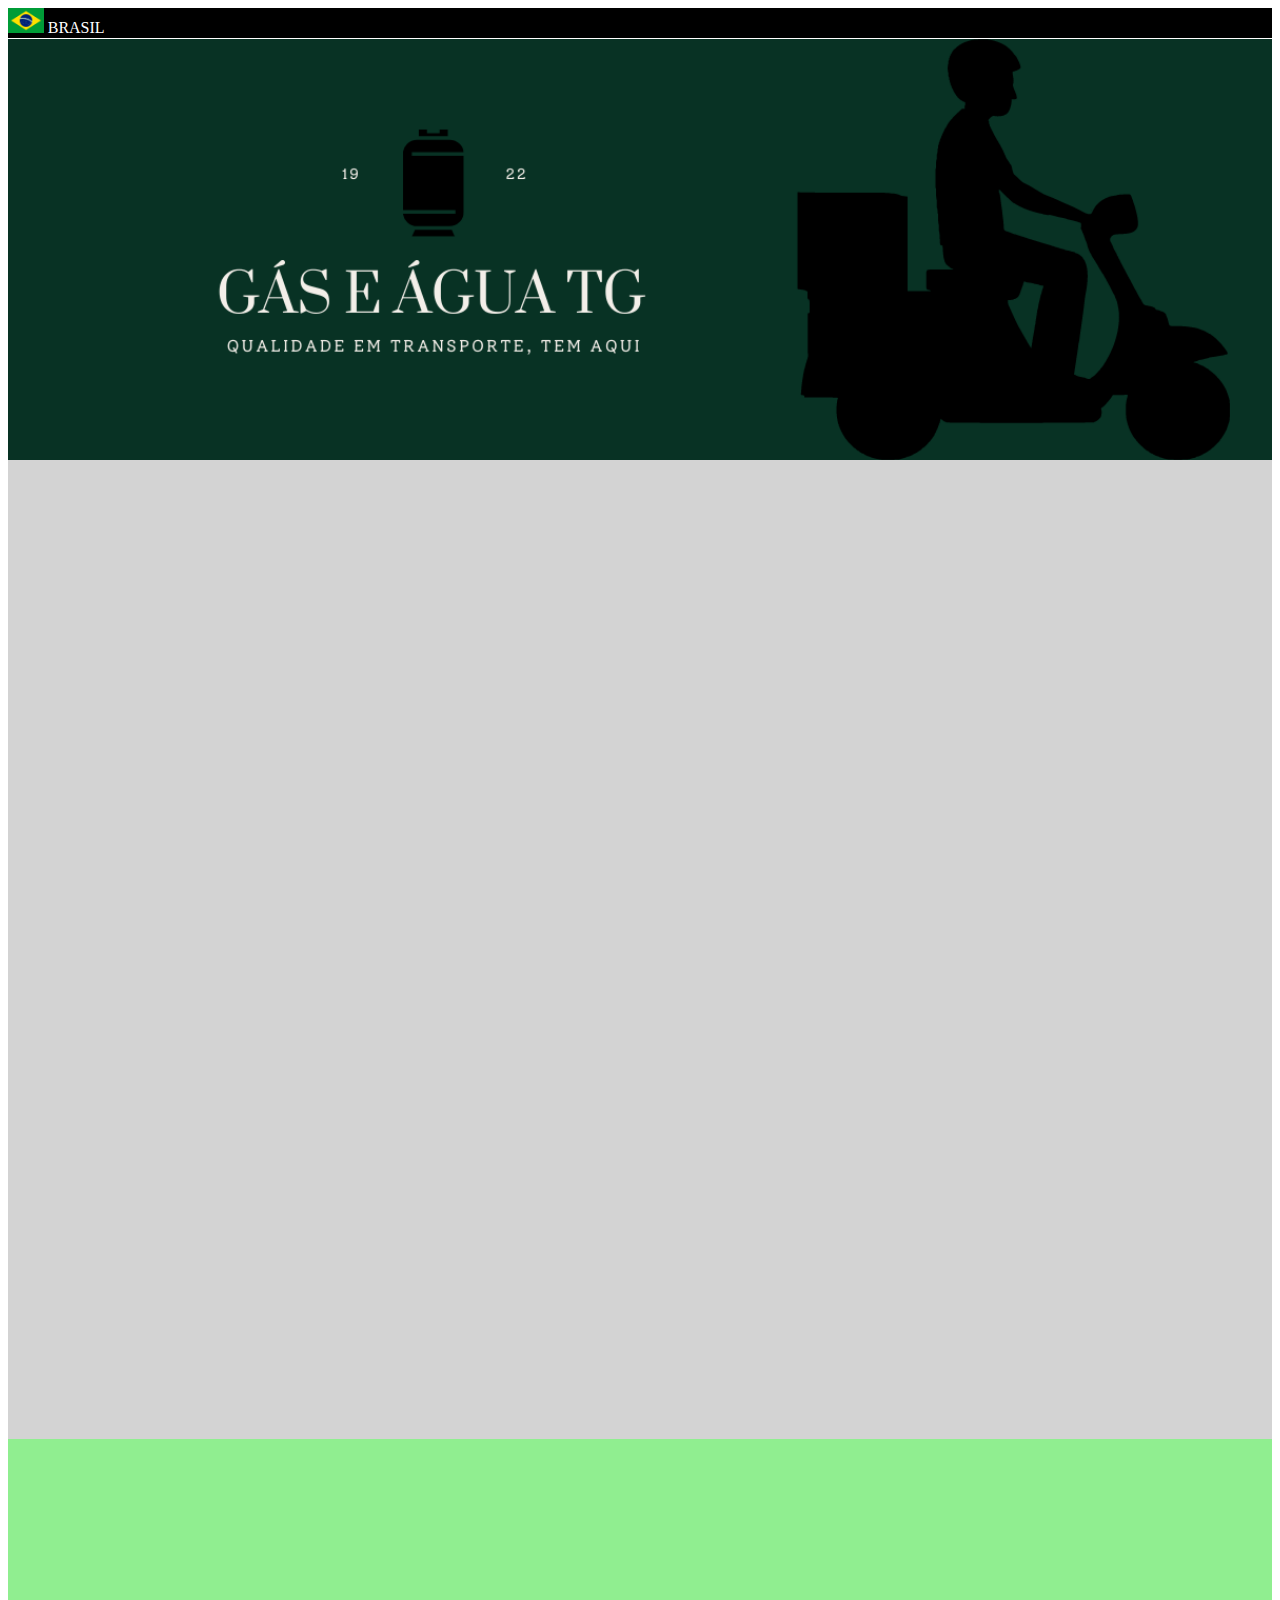
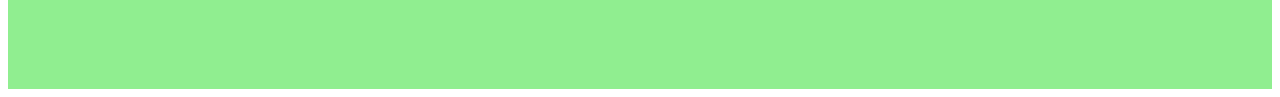
==== index.html @ 449c4cdb "Terceira versão do site" ====
<!DOCTYPE html>
<html lang="pt-br">
<head>
    <meta charset="UTF-8">
    <meta http-equiv="X-UA-Compatible" content="IE=edge">
    <meta name="viewport" content="width=device-width, initial-scale=1.0">
    <link rel="stylesheet" href="estilo.css">
    <link href="https://cdn.jsdelivr.net/npm/bootstrap@5.1.3/dist/css/bootstrap.min.css" rel="stylesheet" integrity="sha384-1BmE4kWBq78iYhFldvKuhfTAU6auU8tT94WrHftjDbrCEXSU1oBoqyl2QvZ6jIW3" crossorigin="anonymous">
    <title>Gás e Água TG</title>
</head>
<body>
    <!--nav-->
    <nav>
        <div class="container">
            <div class="row border text-center">
                <div class="col border">
                    <img class="bandeira-brasil" src="brasil.png" alt="Bandeira brasil">
                    <a class="link" href="https://gov.br/">BRASIL</a>
                </div>
                <div class="col border"><a class="link" href="http://127.0.0.1:5500/index.html">Home</a></div>
                <div class="col border"><a class="link" href="http://127.0.0.1:5500/participe.html">Trabalhe Aqui</a></div>
                <div class="col border"><a class="link" href="http://127.0.0.1:5500/informacao.html">FAQ</a></div>
                <div class="col border"><a class="link" href="http://127.0.0.1:5500/contatos.html">Contatos</a></div>
            </div>
        </div>
    </nav>
    <!--header-->
    <header>
        <div>
            <img class="banner" src="banners/banner.png" alt="banner da empresa">
        </div>
    </header>
    <!--conteudo-->
    <main>
        <div>

        </div>
    </main>
    <!--links-->
    <footer>
        <div>
            
        </div>
    </footer>

    <script src="https://cdn.jsdelivr.net/npm/bootstrap@5.1.3/dist/js/bootstrap.bundle.min.js" integrity="sha384-ka7Sk0Gln4gmtz2MlQnikT1wXgYsOg+OMhuP+IlRH9sENBO0LRn5q+8nbTov4+1p" crossorigin="anonymous"></script>
</body>
</html>
---- estilo.css ----
nav{
    height: 30px;
    background-color: black;
}

header{
    height: 400px;
    background-color: lightcoral;
    margin-top: 1px;
}

main{
    background-color: lightgray;
    height: 1000px;
}

footer{
    height: 250px;
    background-color: lightgreen;
}

.banner{
    width: 100%;
}

.bandeira-brasil{
    height: 25px;
}

.link{
    color: white;
    text-decoration: none;
}
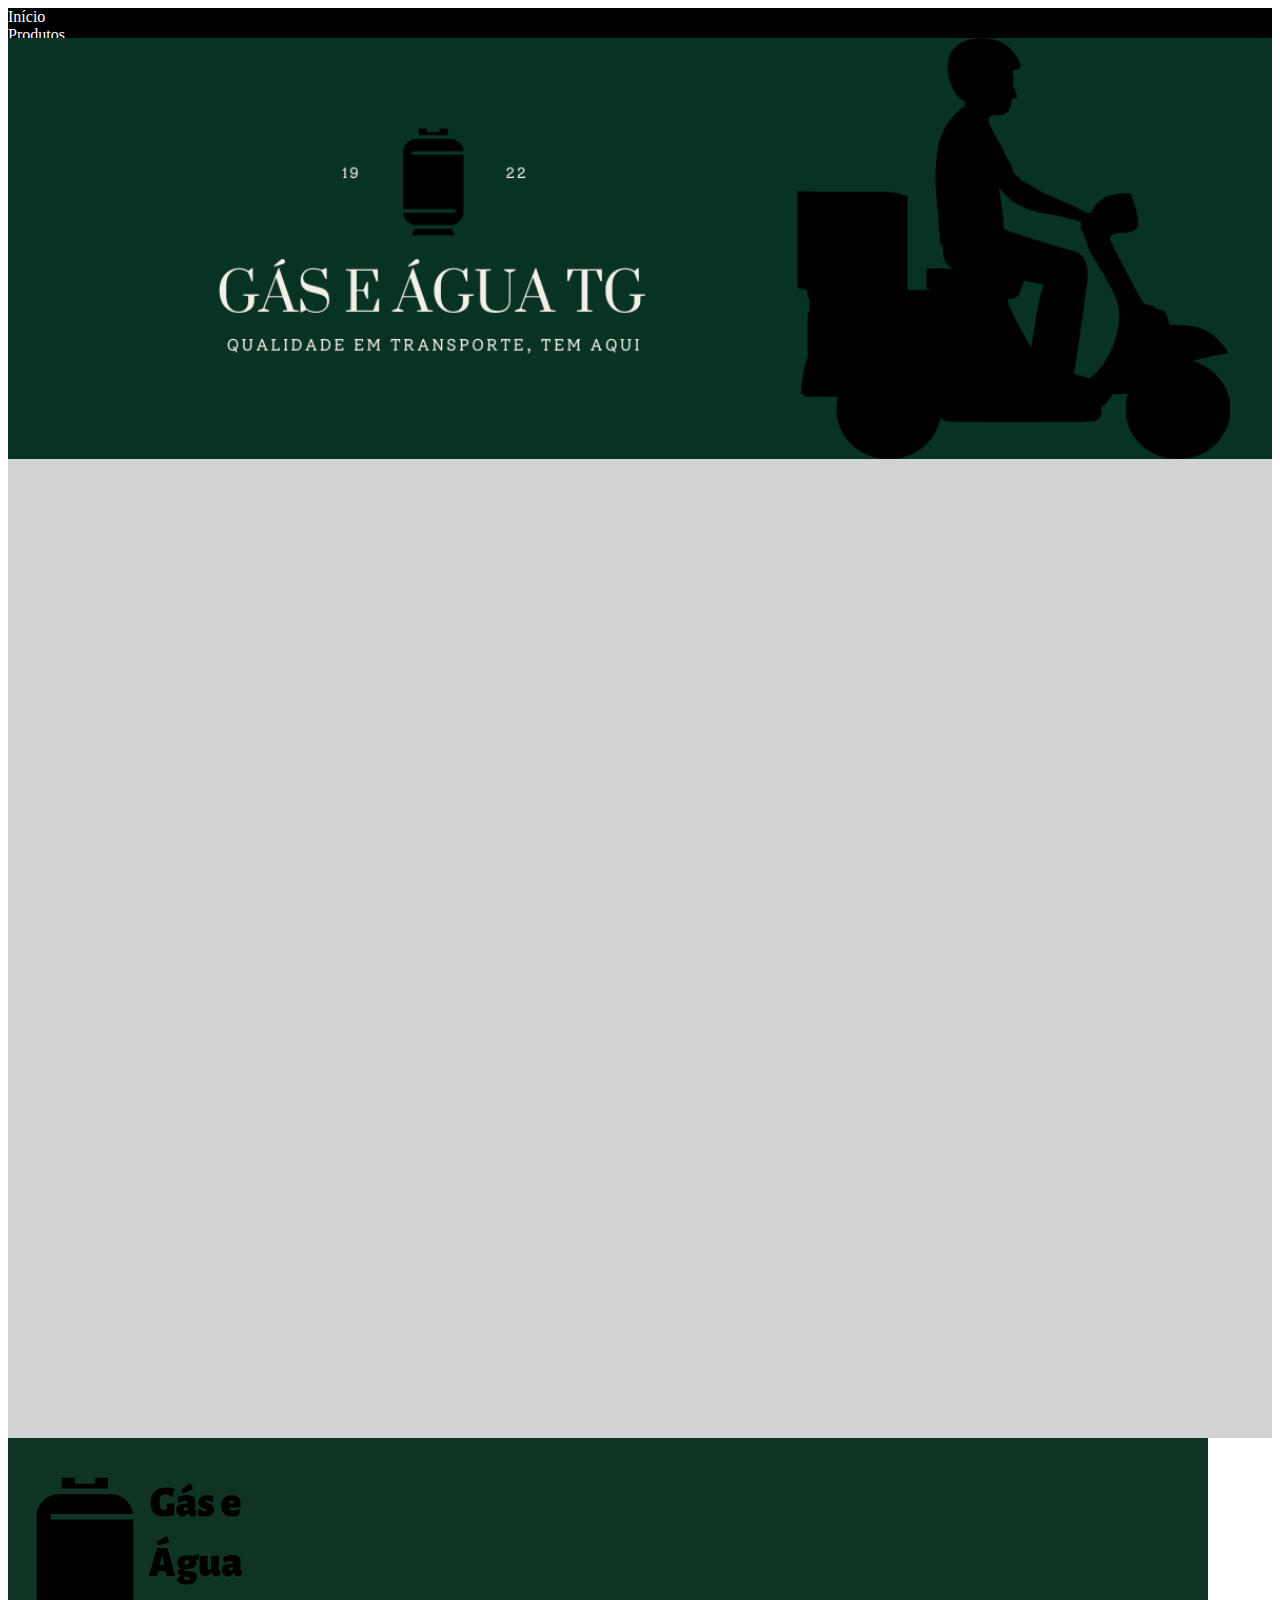
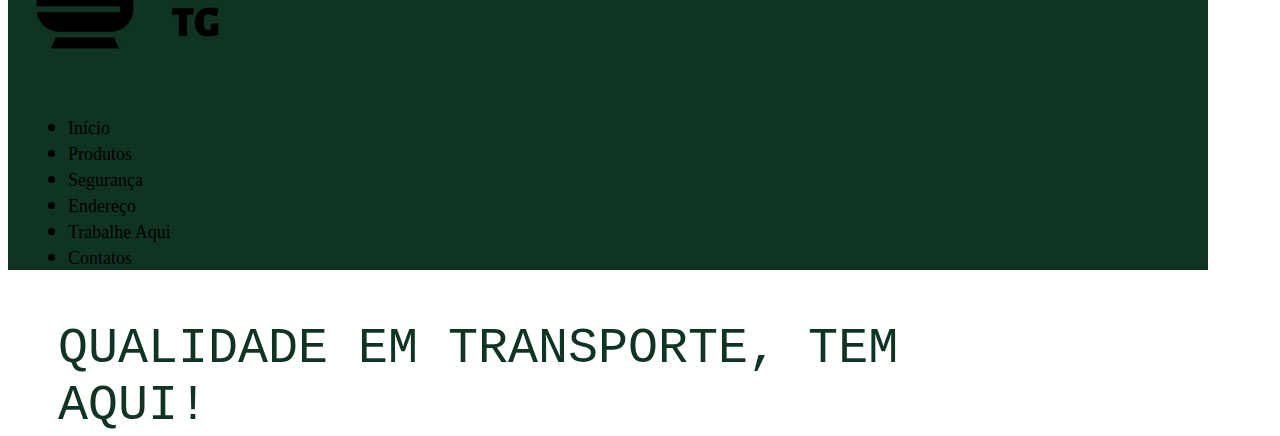
==== commit a651c14c: "Quinta versão do site" ====
--- a/index.html
+++ b/index.html
@@ -13,14 +13,12 @@
     <nav>
         <div class="container">
             <div class="row border text-center">
-                <div class="col border">
-                    <img class="bandeira-brasil" src="brasil.png" alt="Bandeira brasil">
-                    <a class="link" href="https://gov.br/">BRASIL</a>
-                </div>
-                <div class="col border"><a class="link" href="http://127.0.0.1:5500/index.html">Home</a></div>
-                <div class="col border"><a class="link" href="http://127.0.0.1:5500/participe.html">Trabalhe Aqui</a></div>
-                <div class="col border"><a class="link" href="http://127.0.0.1:5500/informacao.html">FAQ</a></div>
-                <div class="col border"><a class="link" href="http://127.0.0.1:5500/contatos.html">Contatos</a></div>
+                <div class="col border"><a class="link" href="http://127.0.0.1:5500/index.html">Início</a></div> <!--Nícolas-->
+                <div class="col border"><a class="link" href="http://127.0.0.1:5500/produto.html">Produtos</a></div> <!--Anderson-->
+                <div class="col border"><a class="link" href="http://127.0.0.1:5500/seguranca.html">Segurança</a></div> <!--Anderson-->
+                <div class="col border"><a class="link" href="http://127.0.0.1:5500/endereco.html">Endereço</a></div> <!--Nícolas-->
+                <div class="col border"><a class="link" href="http://127.0.0.1:5500/participe.html">Trabalhe Aqui</a></div> <!--Nícolas-->
+                <div class="col border"><a class="link" href="http://127.0.0.1:5500/contatos.html">Contatos</a></div> <!--Anderson-->
             </div>
         </div>
     </nav>
@@ -38,8 +36,27 @@
     </main>
     <!--links-->
     <footer>
-        <div>
-            
+        <div class="container d-flex m-0 p-0">
+            <div class="f1 d-flex">
+                <div class="d-flex">
+                    <div">
+                        <img src="banners/footer.png" alt="logo">
+                    </div>
+                    <div class="mt-2">
+                        <ul>
+                            <li><a class="link-f" href="http://127.0.0.1:5500/index.html">Início</a></li>
+                            <li><a class="link-f" href="http://127.0.0.1:5500/produto.html">Produtos</a></li>
+                            <li><a class="link-f" href="http://127.0.0.1:5500/seguranca.html">Segurança</a></li>
+                            <li><a class="link-f" href="http://127.0.0.1:5500/endereco.html">Endereço</a></li>
+                            <li><a class="link-f" href="http://127.0.0.1:5500/participe.html">Trabalhe Aqui</a></li>
+                            <li><a class="link-f" href="http://127.0.0.1:5500/contatos.html">Contatos</a></li>
+                        </ul>
+                    </div>
+                </div>
+                <div class="f2">
+                    <p>QUALIDADE EM TRANSPORTE, TEM AQUI!</p>
+                </div>
+            </div>
         </div>
     </footer>
 
--- a/estilo.css
+++ b/estilo.css
@@ -5,8 +5,6 @@
 
 header{
     height: 400px;
-    background-color: lightcoral;
-    margin-top: 1px;
 }
 
 main{
@@ -16,18 +14,37 @@
 
 footer{
     height: 250px;
-    background-color: lightgreen;
+}
+
+ul{
+    font-size: 22px;
+    margin-left: 20px;
+}
+
+.f1{
+    background-color: #103424;
+    width: 1200px;
+}
+
+.f2{
+    color:  #103424;
+    font-size: 50px;
+    font-family: monospace;
+    width: 1000px;
+    padding-left: 50px;
 }
 
 .banner{
     width: 100%;
 }
 
-.bandeira-brasil{
-    height: 25px;
-}
-
 .link{
     color: white;
     text-decoration: none;
+}
+
+.link-f{
+    color: black;
+    text-decoration: none;
+    font-size: 18px;
 }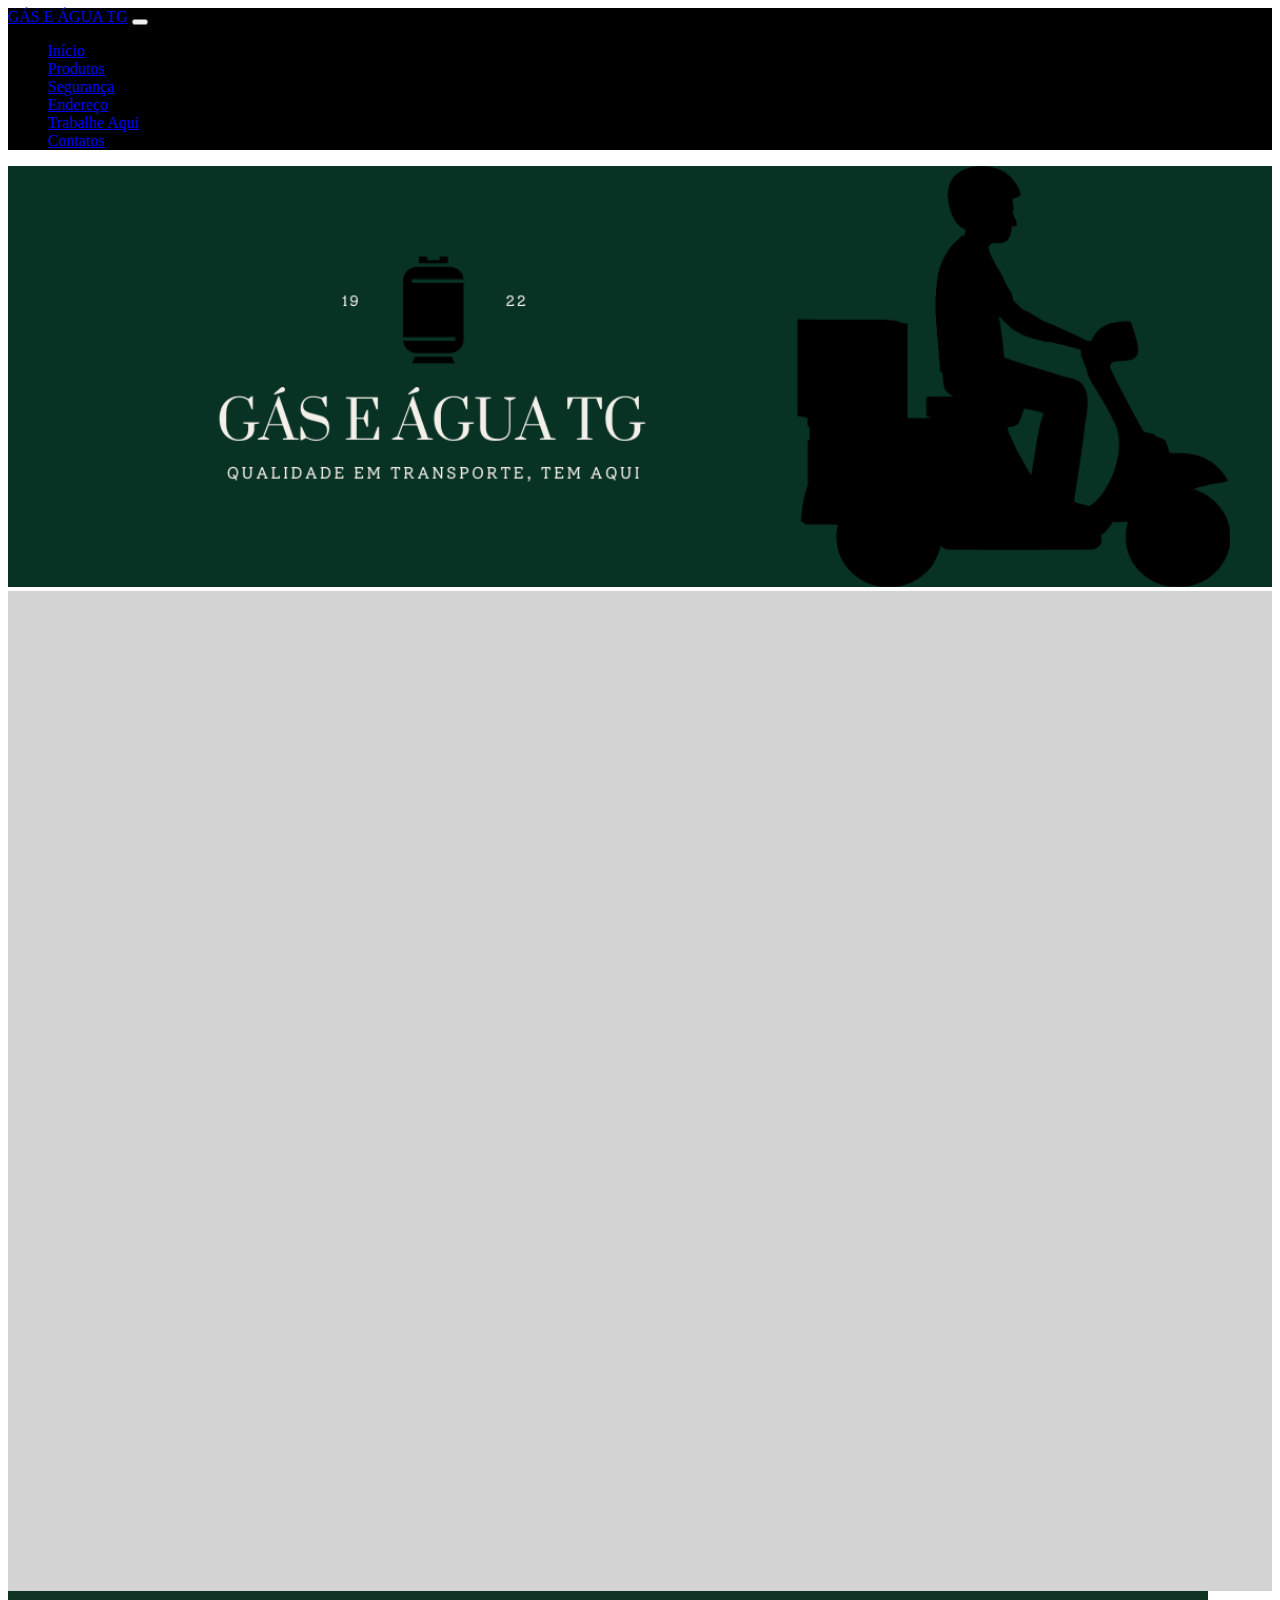
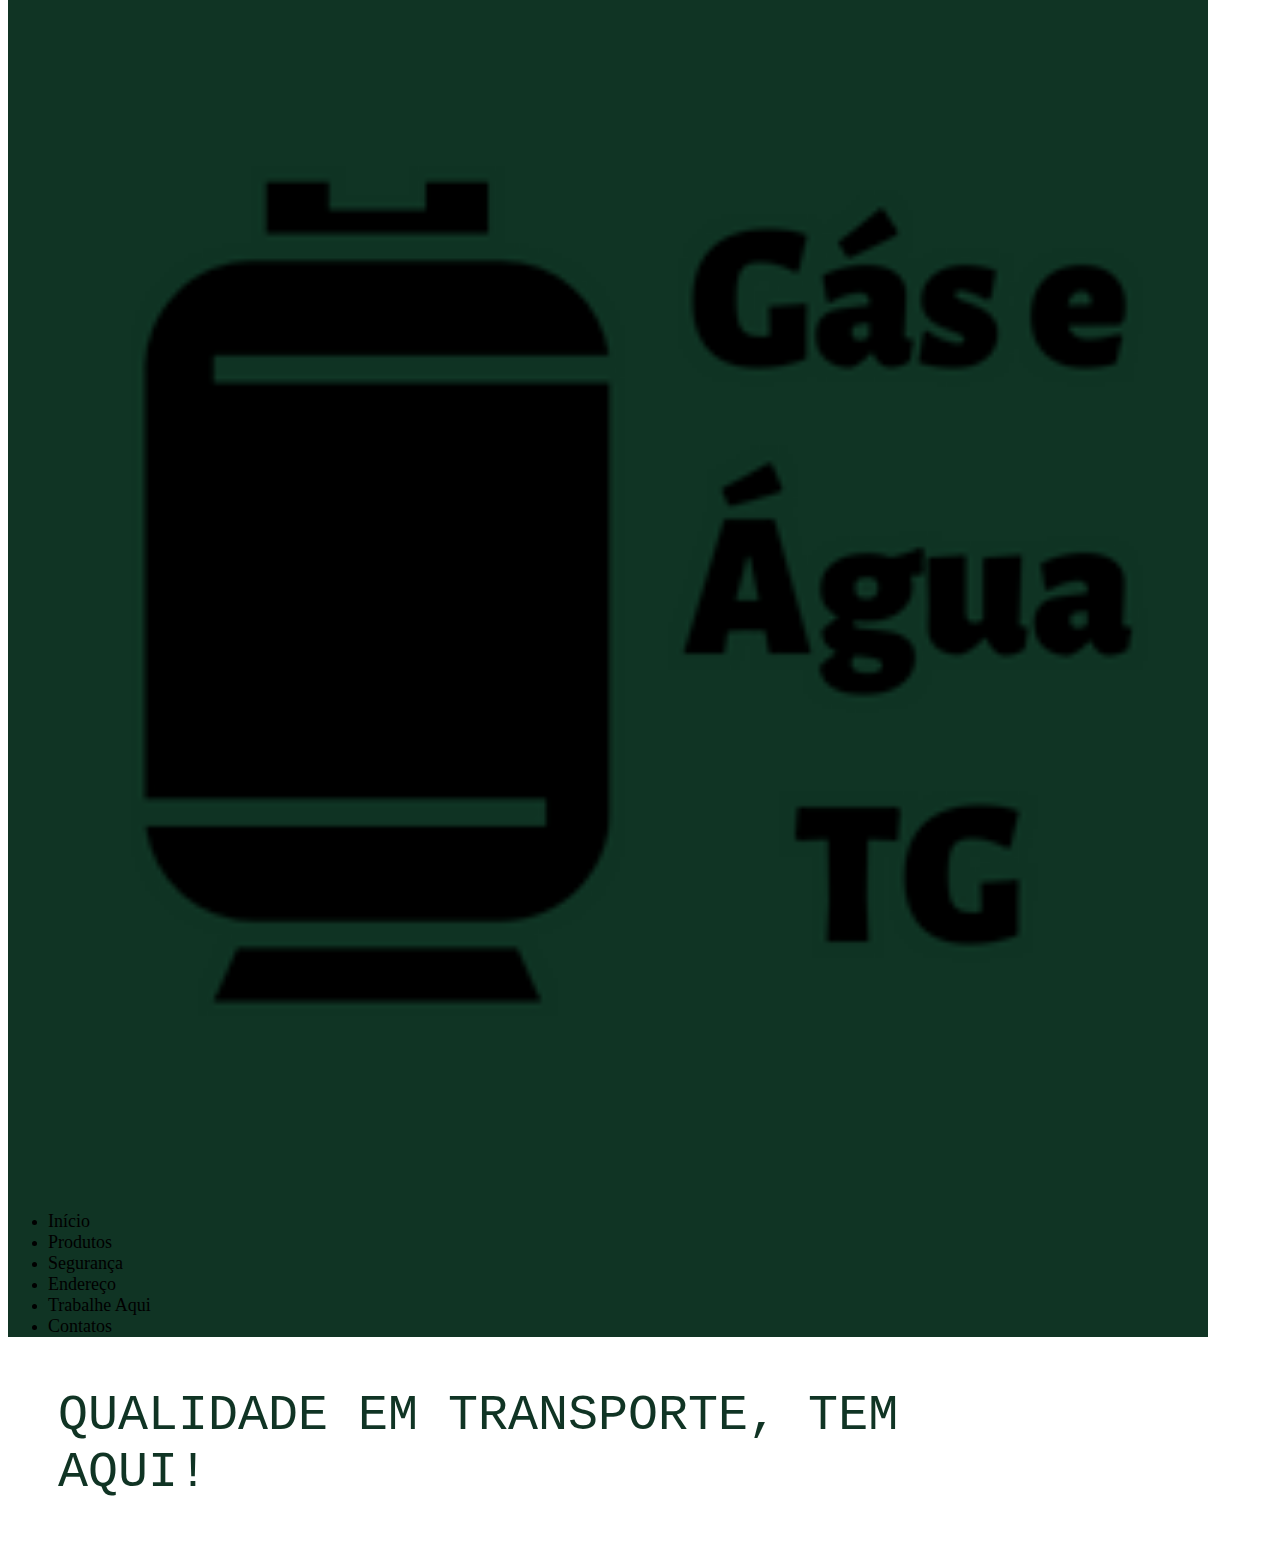
==== commit eff56ae2: "Sexta versão da página" ====
--- a/index.html
+++ b/index.html
@@ -10,18 +10,36 @@
 </head>
 <body>
     <!--nav-->
-    <nav>
-        <div class="container">
-            <div class="row border text-center">
-                <div class="col border"><a class="link" href="http://127.0.0.1:5500/index.html">Início</a></div> <!--Nícolas-->
-                <div class="col border"><a class="link" href="http://127.0.0.1:5500/produto.html">Produtos</a></div> <!--Anderson-->
-                <div class="col border"><a class="link" href="http://127.0.0.1:5500/seguranca.html">Segurança</a></div> <!--Anderson-->
-                <div class="col border"><a class="link" href="http://127.0.0.1:5500/endereco.html">Endereço</a></div> <!--Nícolas-->
-                <div class="col border"><a class="link" href="http://127.0.0.1:5500/participe.html">Trabalhe Aqui</a></div> <!--Nícolas-->
-                <div class="col border"><a class="link" href="http://127.0.0.1:5500/contatos.html">Contatos</a></div> <!--Anderson-->
-            </div>
+    <nav class="navbar navbar-expand-lg navbar-dark bg-dark">
+        <div class="container-fluid">
+          <a class="navbar-brand" href="#">GÁS E ÁGUA TG</a>
+          <button class="navbar-toggler" type="button" data-bs-toggle="collapse" data-bs-target="#navbarNav" aria-controls="navbarNav" aria-expanded="false" aria-label="Toggle navigation">
+            <span class="navbar-toggler-icon"></span>
+          </button>
+          <div class="collapse navbar-collapse" id="navbarNav">
+            <ul class="navbar-nav">
+              <li class="nav-item">
+                <a class="nav-link active" aria-current="page" href="http://127.0.0.1:5500/index.html">Início</a>
+              </li>
+              <li class="nav-item">
+                <a class="nav-link" href="http://127.0.0.1:5500/produto.html">Produtos</a>
+              </li>
+              <li class="nav-item">
+                <a class="nav-link" href="http://127.0.0.1:5500/seguranca.html">Segurança</a>
+              </li>
+              <li class="nav-item">
+                <a class="nav-link" href="http://127.0.0.1:5500/endereco.html">Endereço</a>
+              </li>
+              <li class="nav-item">
+                <a class="nav-link" href="http://127.0.0.1:5500/participe.html">Trabalhe Aqui</a>
+              </li>
+              <li class="nav-item">
+                <a class="nav-link" href="http://127.0.0.1:5500/contatos.html">Contatos</a>
+              </li>
+            </ul>
+          </div>
         </div>
-    </nav>
+      </nav>
     <!--header-->
     <header>
         <div>
@@ -40,7 +58,7 @@
             <div class="f1 d-flex">
                 <div class="d-flex">
                     <div">
-                        <img src="banners/footer.png" alt="logo">
+                        <img class="banner" src="banners/footer.png" alt="logo">
                     </div>
                     <div class="mt-2">
                         <ul>
--- a/estilo.css
+++ b/estilo.css
@@ -1,10 +1,5 @@
 nav{
-    height: 30px;
     background-color: black;
-}
-
-header{
-    height: 400px;
 }
 
 main{
@@ -12,13 +7,8 @@
     height: 1000px;
 }
 
-footer{
-    height: 250px;
-}
-
-ul{
-    font-size: 22px;
-    margin-left: 20px;
+div{
+    width: 100%;
 }
 
 .f1{
@@ -38,11 +28,6 @@
     width: 100%;
 }
 
-.link{
-    color: white;
-    text-decoration: none;
-}
-
 .link-f{
     color: black;
     text-decoration: none;
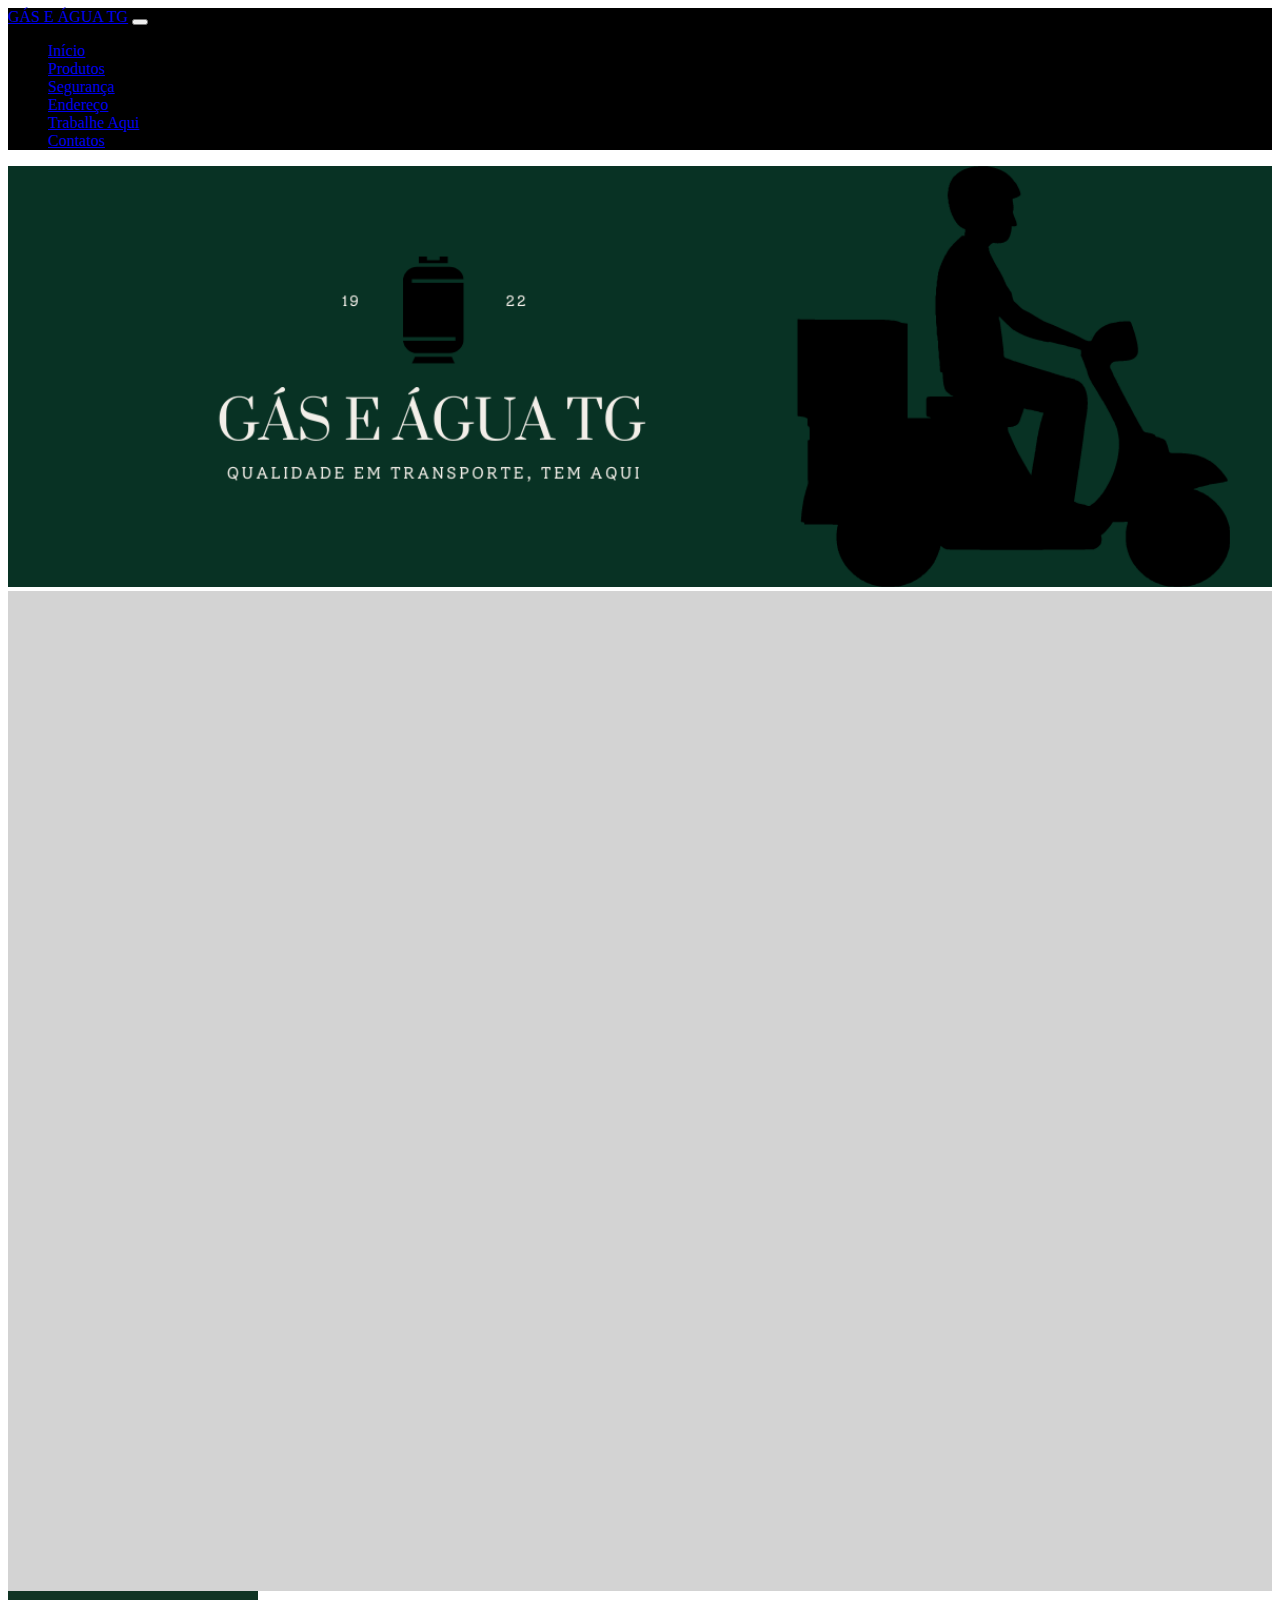
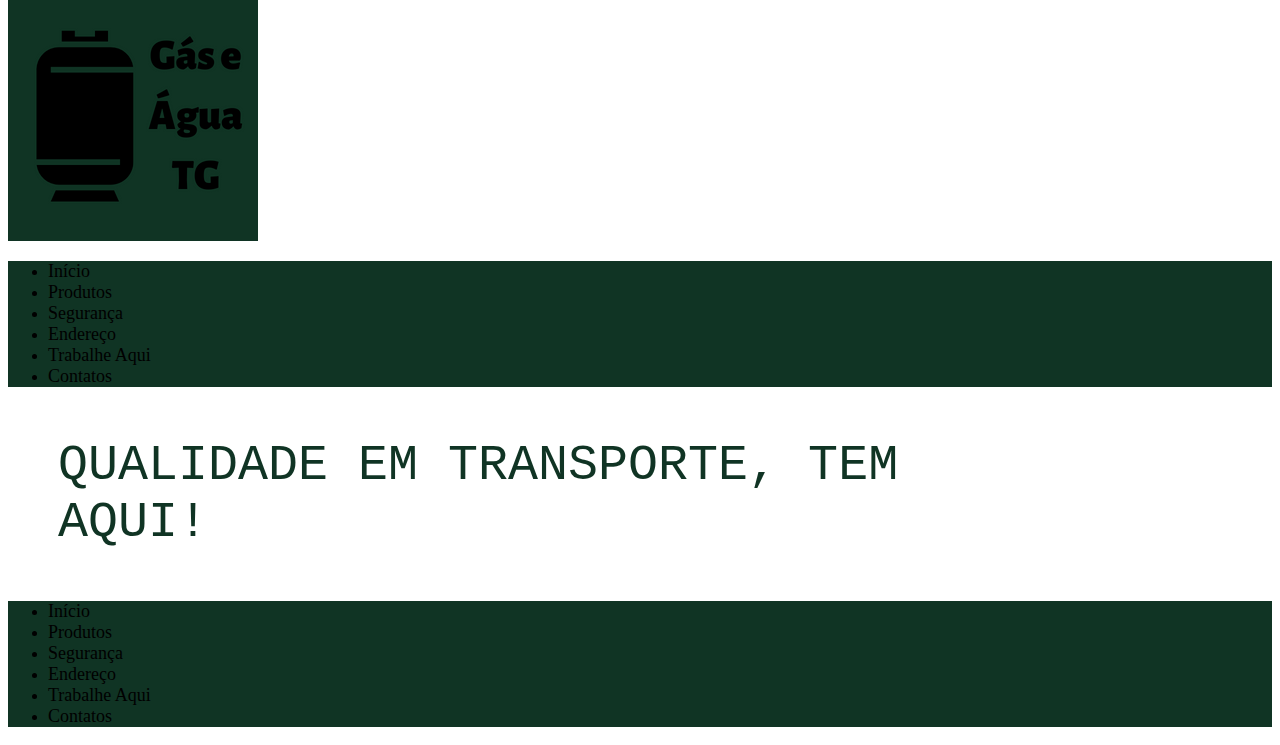
==== commit 5a9826f5: "Sexta versão do site" ====
--- a/index.html
+++ b/index.html
@@ -54,28 +54,38 @@
     </main>
     <!--links-->
     <footer>
-        <div class="container d-flex m-0 p-0">
-            <div class="f1 d-flex">
-                <div class="d-flex">
-                    <div">
-                        <img class="banner" src="banners/footer.png" alt="logo">
-                    </div>
-                    <div class="mt-2">
-                        <ul>
-                            <li><a class="link-f" href="http://127.0.0.1:5500/index.html">Início</a></li>
-                            <li><a class="link-f" href="http://127.0.0.1:5500/produto.html">Produtos</a></li>
-                            <li><a class="link-f" href="http://127.0.0.1:5500/seguranca.html">Segurança</a></li>
-                            <li><a class="link-f" href="http://127.0.0.1:5500/endereco.html">Endereço</a></li>
-                            <li><a class="link-f" href="http://127.0.0.1:5500/participe.html">Trabalhe Aqui</a></li>
-                            <li><a class="link-f" href="http://127.0.0.1:5500/contatos.html">Contatos</a></li>
-                        </ul>
-                    </div>
+      <div class="container d-none d-sm-block m-0 p-0">
+        <div class="d-flex">
+            <div class="d-flex">
+                <div class="img-f">
+                    <img src="banners/footer.png" alt="logo">
                 </div>
-                <div class="f2">
-                    <p>QUALIDADE EM TRANSPORTE, TEM AQUI!</p>
+                <div class="f1">
+                    <ul class="mt-5">
+                        <li><a class="link-f" href="http://127.0.0.1:5500/index.html">Início</a></li>
+                        <li><a class="link-f" href="http://127.0.0.1:5500/produto.html">Produtos</a></li>
+                        <li><a class="link-f" href="http://127.0.0.1:5500/seguranca.html">Segurança</a></li>
+                        <li><a class="link-f" href="http://127.0.0.1:5500/endereco.html">Endereço</a></li>
+                        <li><a class="link-f" href="http://127.0.0.1:5500/participe.html">Trabalhe Aqui</a></li>
+                        <li><a class="link-f" href="http://127.0.0.1:5500/contatos.html">Contatos</a></li>
+                    </ul>
                 </div>
             </div>
+            <div class="f2">
+                <p>QUALIDADE EM TRANSPORTE, TEM AQUI!</p>
+            </div>
         </div>
+    </div>
+    <div class="d-block d-sm-none f1">
+      <ul>
+          <li><a class="link-f" href="http://127.0.0.1:5500/index.html">Início</a></li>
+          <li><a class="link-f" href="http://127.0.0.1:5500/produto.html">Produtos</a></li>
+          <li><a class="link-f" href="http://127.0.0.1:5500/seguranca.html">Segurança</a></li>
+          <li><a class="link-f" href="http://127.0.0.1:5500/endereco.html">Endereço</a></li>
+          <li><a class="link-f" href="http://127.0.0.1:5500/participe.html">Trabalhe Aqui</a></li>
+          <li><a class="link-f" href="http://127.0.0.1:5500/contatos.html">Contatos</a></li>
+      </ul>
+  </div>
     </footer>
 
     <script src="https://cdn.jsdelivr.net/npm/bootstrap@5.1.3/dist/js/bootstrap.bundle.min.js" integrity="sha384-ka7Sk0Gln4gmtz2MlQnikT1wXgYsOg+OMhuP+IlRH9sENBO0LRn5q+8nbTov4+1p" crossorigin="anonymous"></script>
--- a/estilo.css
+++ b/estilo.css
@@ -13,7 +13,7 @@
 
 .f1{
     background-color: #103424;
-    width: 1200px;
+    color: black;
 }
 
 .f2{
@@ -32,4 +32,8 @@
     color: black;
     text-decoration: none;
     font-size: 18px;
+}
+
+.img-f{
+    width: 250px;
 }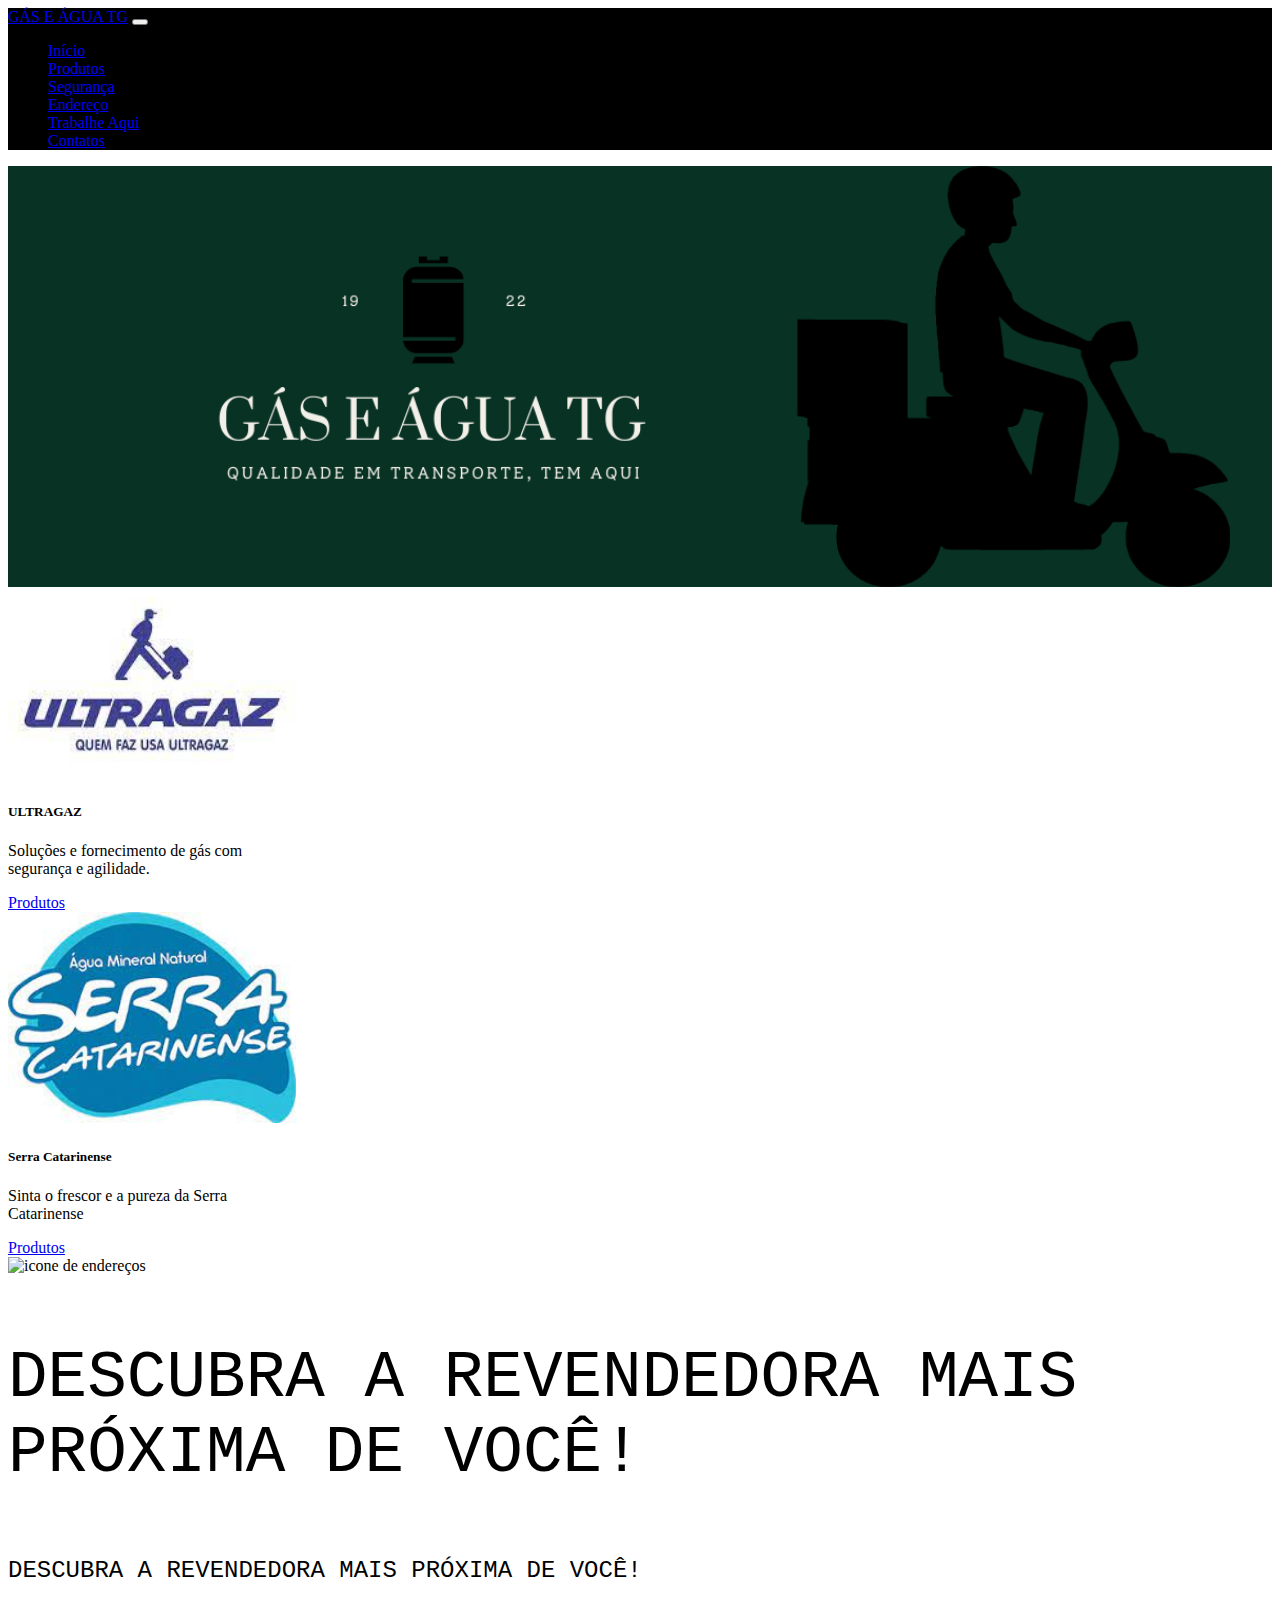
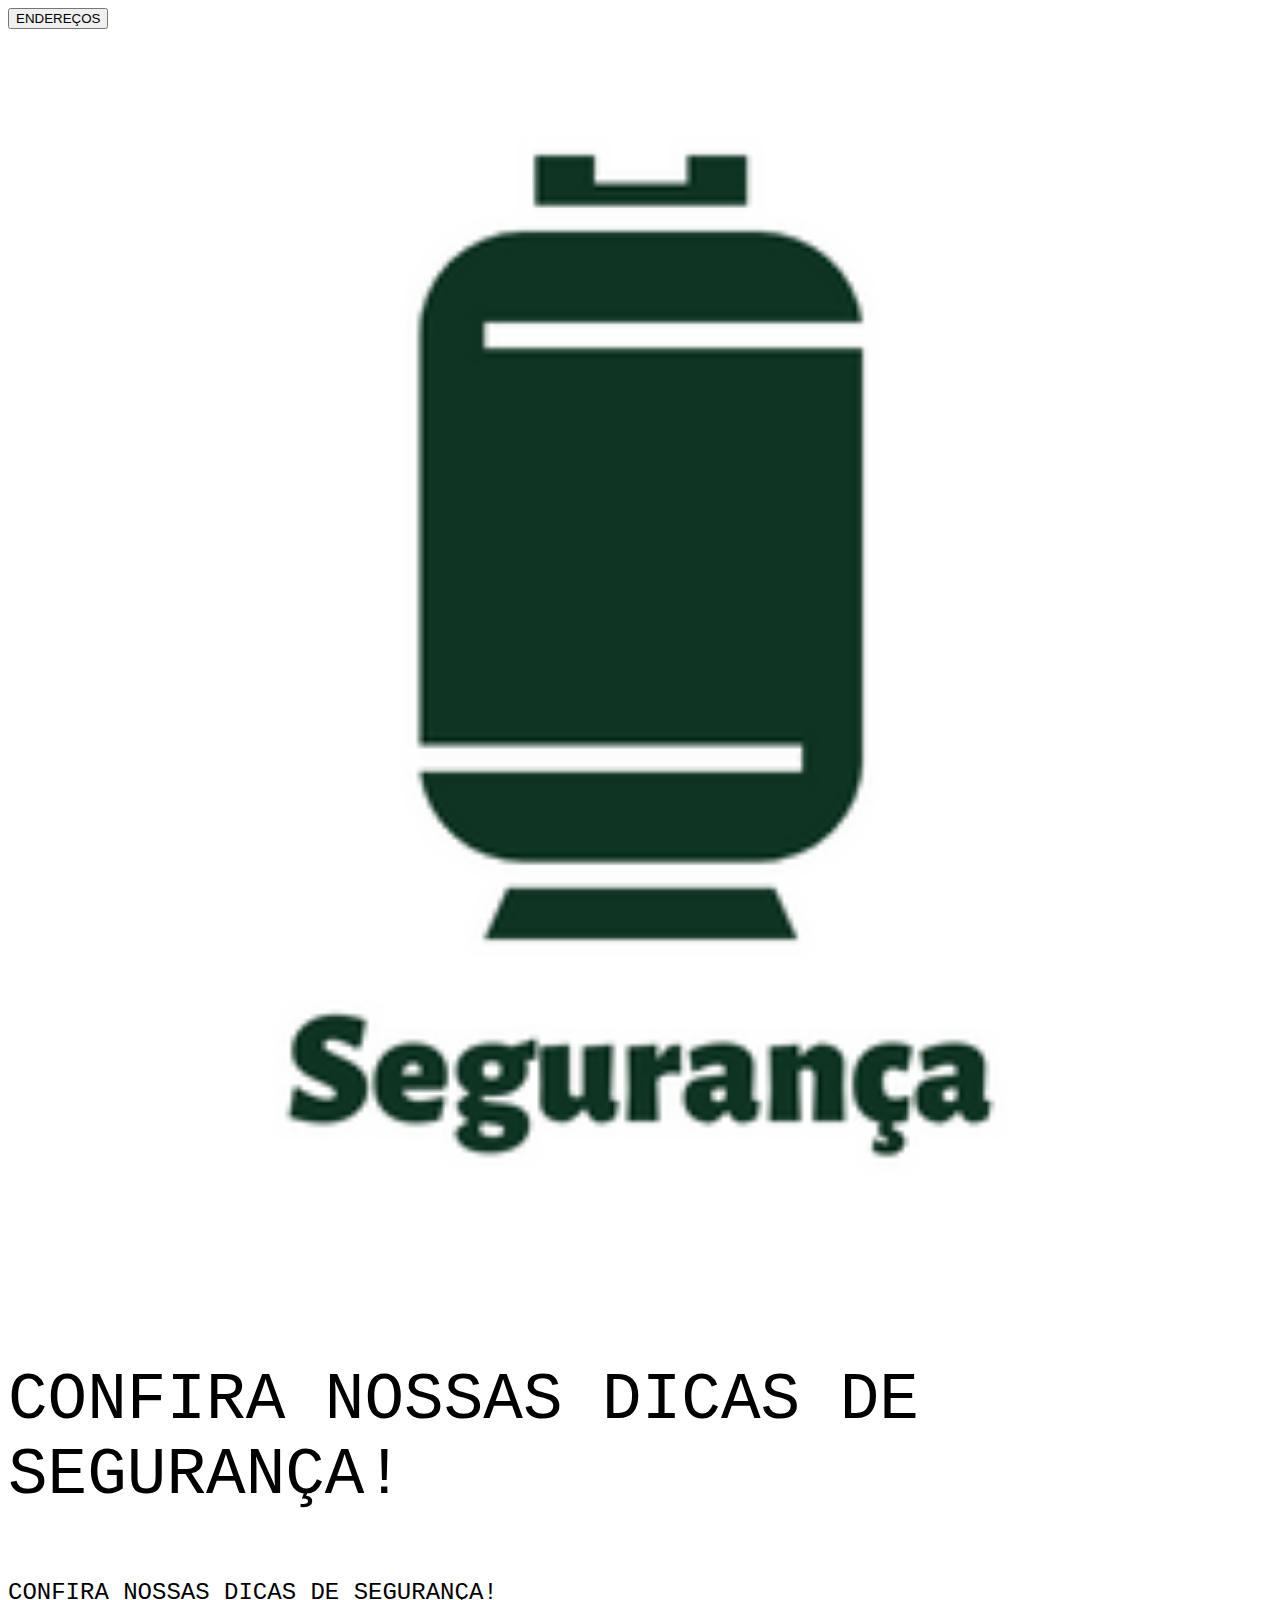
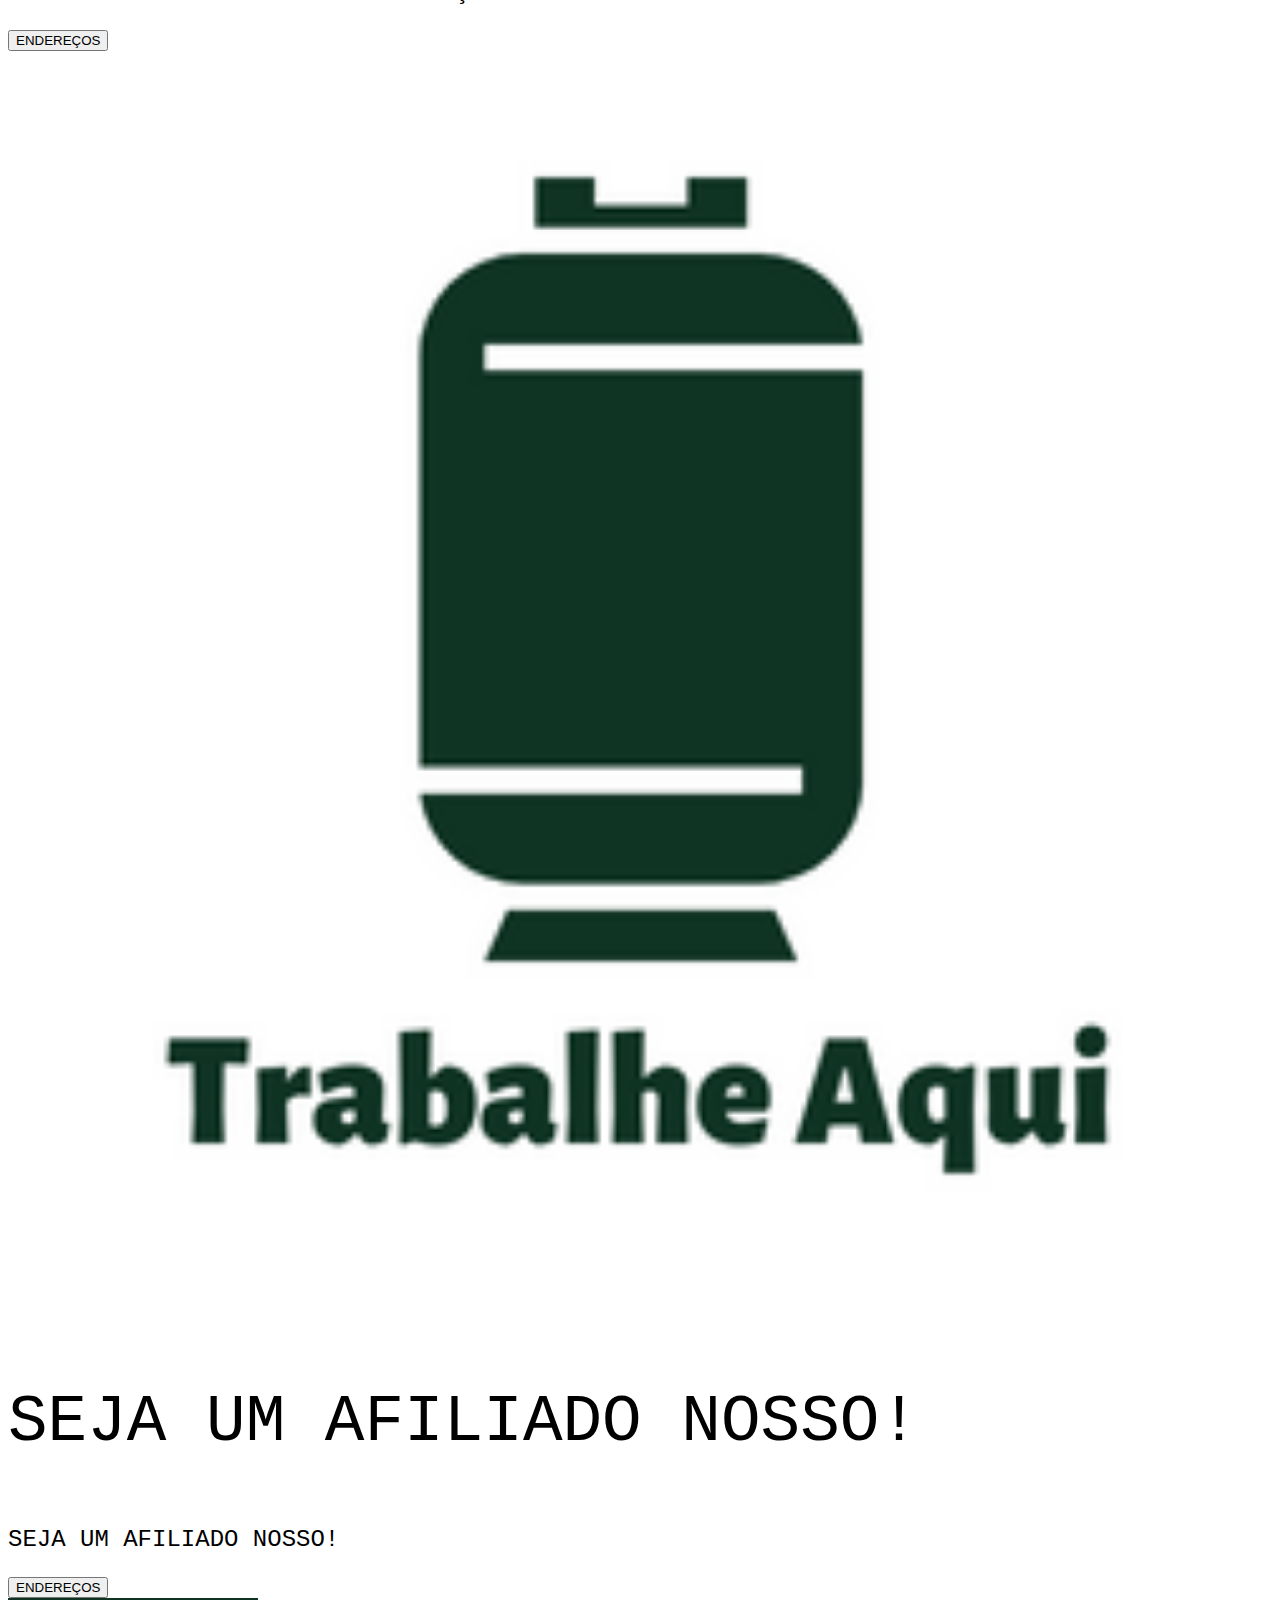
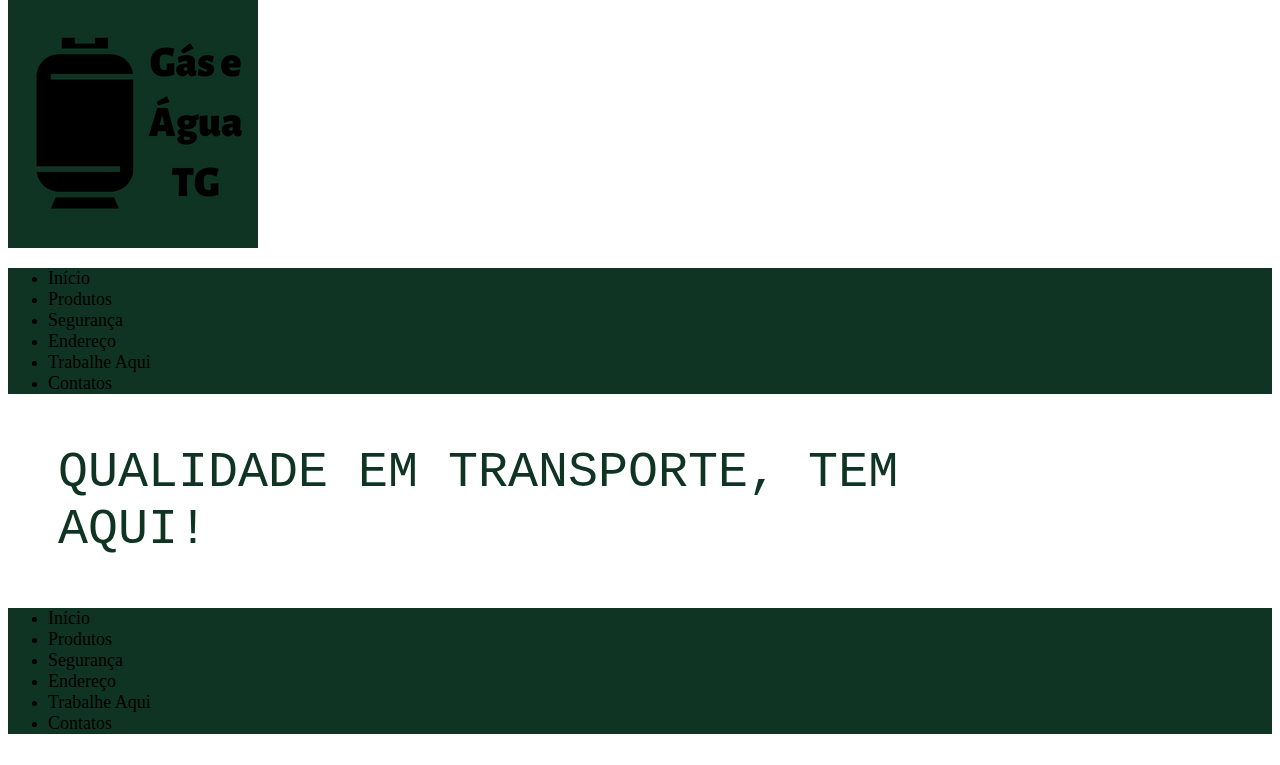
==== commit e075f211: "Sétima versão da pagina" ====
--- a/index.html
+++ b/index.html
@@ -48,13 +48,80 @@
     </header>
     <!--conteudo-->
     <main>
-        <div>
-
+        <div class="container">
+          <div class="row">
+            <div class="d-md-flex justify-content-around mt-2">
+              <div class="card text-center" style="width: 18rem;">
+                <img class="card-img-top banner" src="banners/logo_gas.png" alt="Card image cap">
+                <div class="card-body">
+                  <h5 class="card-title">ULTRAGAZ</h5>
+                  <p class="card-text">Soluções e fornecimento de gás com segurança e agilidade.</p>
+                  <a href="http://127.0.0.1:5500/produto.html" class="btn btn-primary">Produtos</a>
+                </div>
+              </div>
+              <div class="card text-center" style="width: 18rem;">
+                <img class="card-img-top banner" src="banners/logo_agua.jpg" alt="Card image cap">
+                <div class="card-body">
+                  <h5 class="card-title">Serra Catarinense</h5>
+                  <p class="card-text">Sinta o frescor e a pureza da Serra Catarinense</p>
+                  <a href="http://127.0.0.1:5500/produto.html" class="btn btn-primary">Produtos</a>
+                </div>
+              </div>
+            </div>
+          </div>
+          <div class="row">
+            <div class="col-md-6 col-xs-12">
+              <img class="banner" src="banners/Endereco_icon.png" alt="icone de endereços">
+            </div>
+            <div class="col-md-6 col-xs-12">
+              <p class="f3 d-none d-sm-block mt-4">
+                DESCUBRA A REVENDEDORA MAIS PRÓXIMA DE VOCÊ!
+              </p>
+              <p class="f4 d-block d-sm-none">
+                DESCUBRA A REVENDEDORA MAIS PRÓXIMA DE VOCÊ!
+              </p>
+              <a href="http://127.0.0.1:5500/endereco.html">
+                <button type="button" class="btn btn-dark btn-lg">ENDEREÇOS</button>
+              </a>
+            </div>
+          </div>
+          <div class="row">
+            <div class="col-md-6 col-xs-12">
+              <img class="banner" src="banners/seguranca_icon.png" alt="icone de segurança">
+            </div>
+            <div class="col-md-6 col-xs-12">
+              <p class="f3 d-none d-sm-block mt-5">
+                CONFIRA NOSSAS DICAS DE SEGURANÇA!
+              </p>
+              <p class="f4 d-block d-sm-none">
+                CONFIRA NOSSAS DICAS DE SEGURANÇA!
+              </p>
+              <a href="http://127.0.0.1:5500/endereco.html">
+                <button type="button" class="btn btn-dark btn-lg">ENDEREÇOS</button>
+              </a>
+            </div>
+          </div>
+          <div class="row">
+            <div class="col-md-6 col-xs-12">
+              <img class="banner" src="banners/participe_icon.png" alt="icone para participantes">
+            </div>
+            <div class="col-md-6 col-xs-12">
+              <p class="f3 d-none d-sm-block mt-5">
+                SEJA UM AFILIADO NOSSO!
+              </p>
+              <p class="f4 d-block d-sm-none">
+                SEJA UM AFILIADO NOSSO!
+              </p>
+              <a href="http://127.0.0.1:5500/endereco.html">
+                <button type="button" class="btn btn-dark btn-lg">ENDEREÇOS</button>
+              </a>
+            </div>
+          </div>
         </div>
     </main>
     <!--links-->
     <footer>
-      <div class="container d-none d-sm-block m-0 p-0">
+      <div class="container d-none d-sm-block p-0">
         <div class="d-flex">
             <div class="d-flex">
                 <div class="img-f">
--- a/estilo.css
+++ b/estilo.css
@@ -2,10 +2,6 @@
     background-color: black;
 }
 
-main{
-    background-color: lightgray;
-    height: 1000px;
-}
 
 div{
     width: 100%;
@@ -24,6 +20,18 @@
     padding-left: 50px;
 }
 
+.f3{
+    color: black;
+    font-size: 66px;
+    font-family: monospace;
+}
+
+.f4{
+    color: black;
+    font-size: 24px;
+    font-family: monospace;
+}
+
 .banner{
     width: 100%;
 }
@@ -36,4 +44,4 @@
 
 .img-f{
     width: 250px;
-}+}
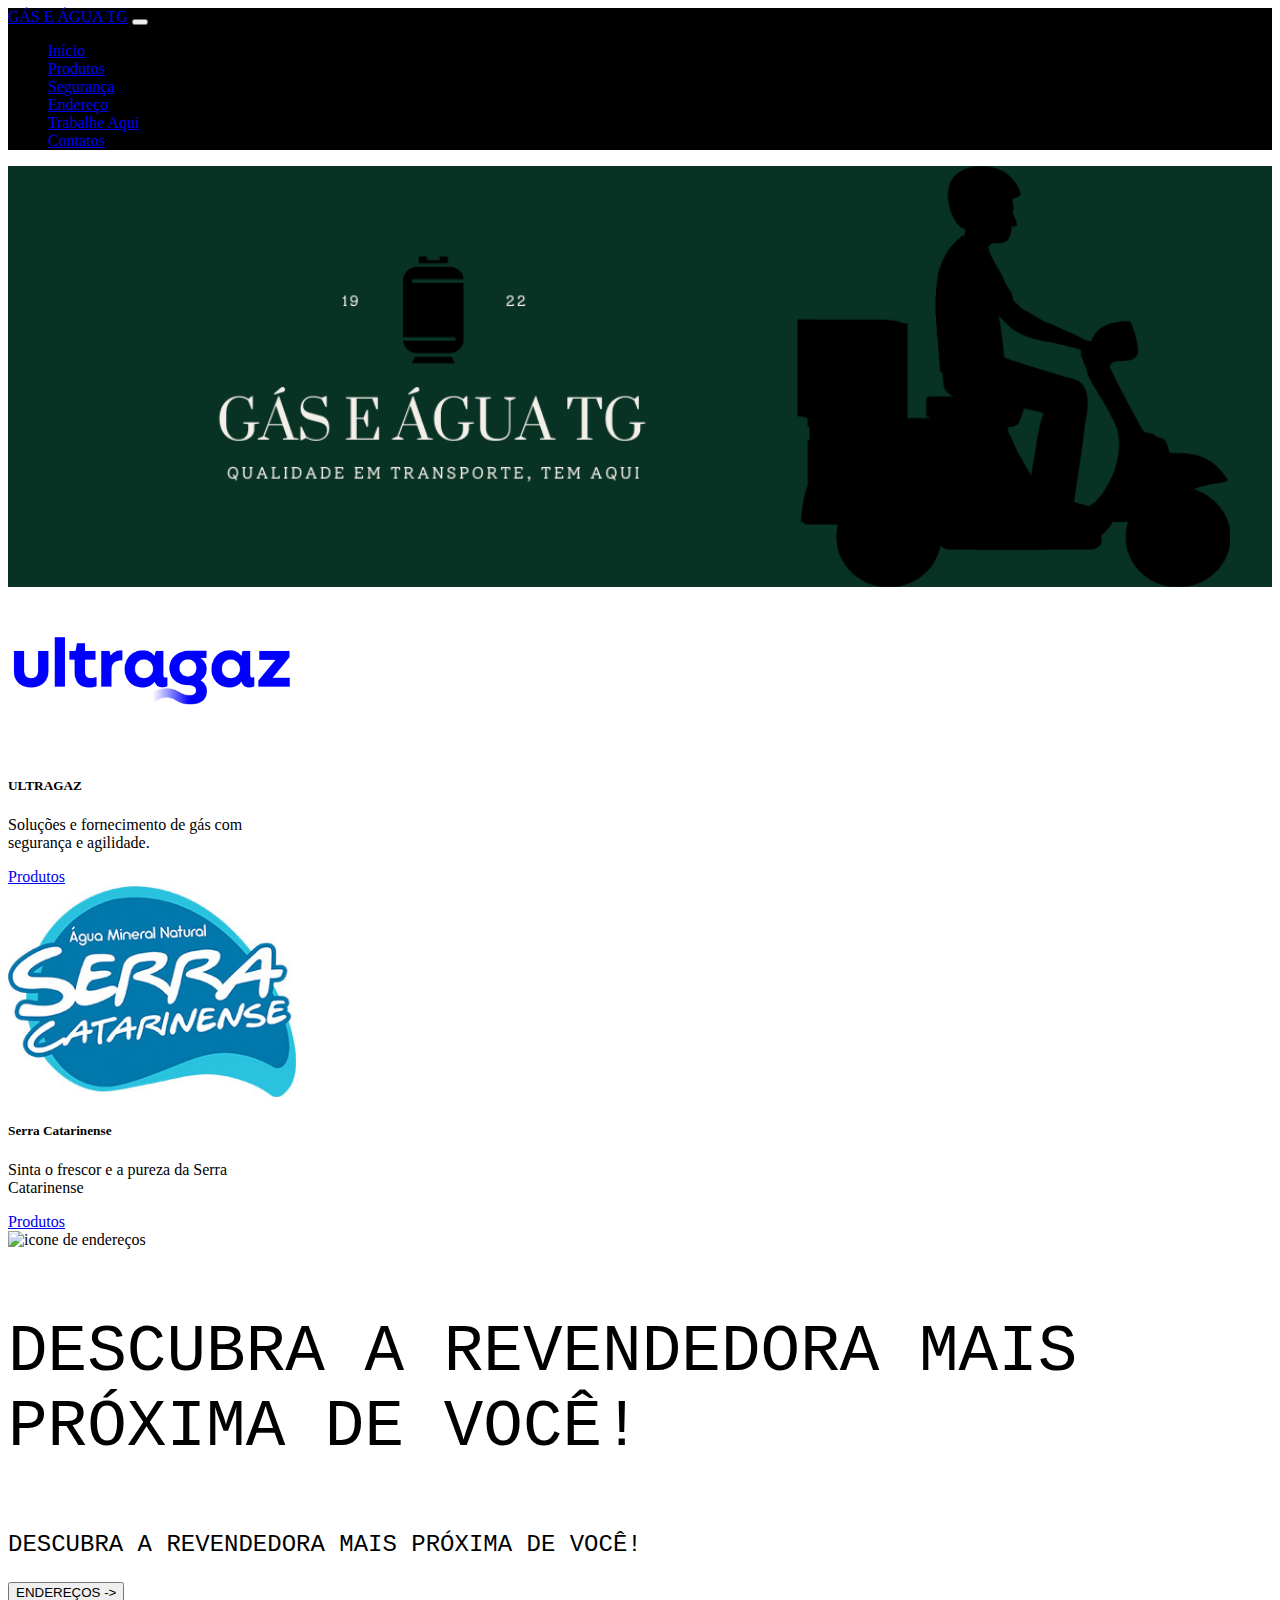
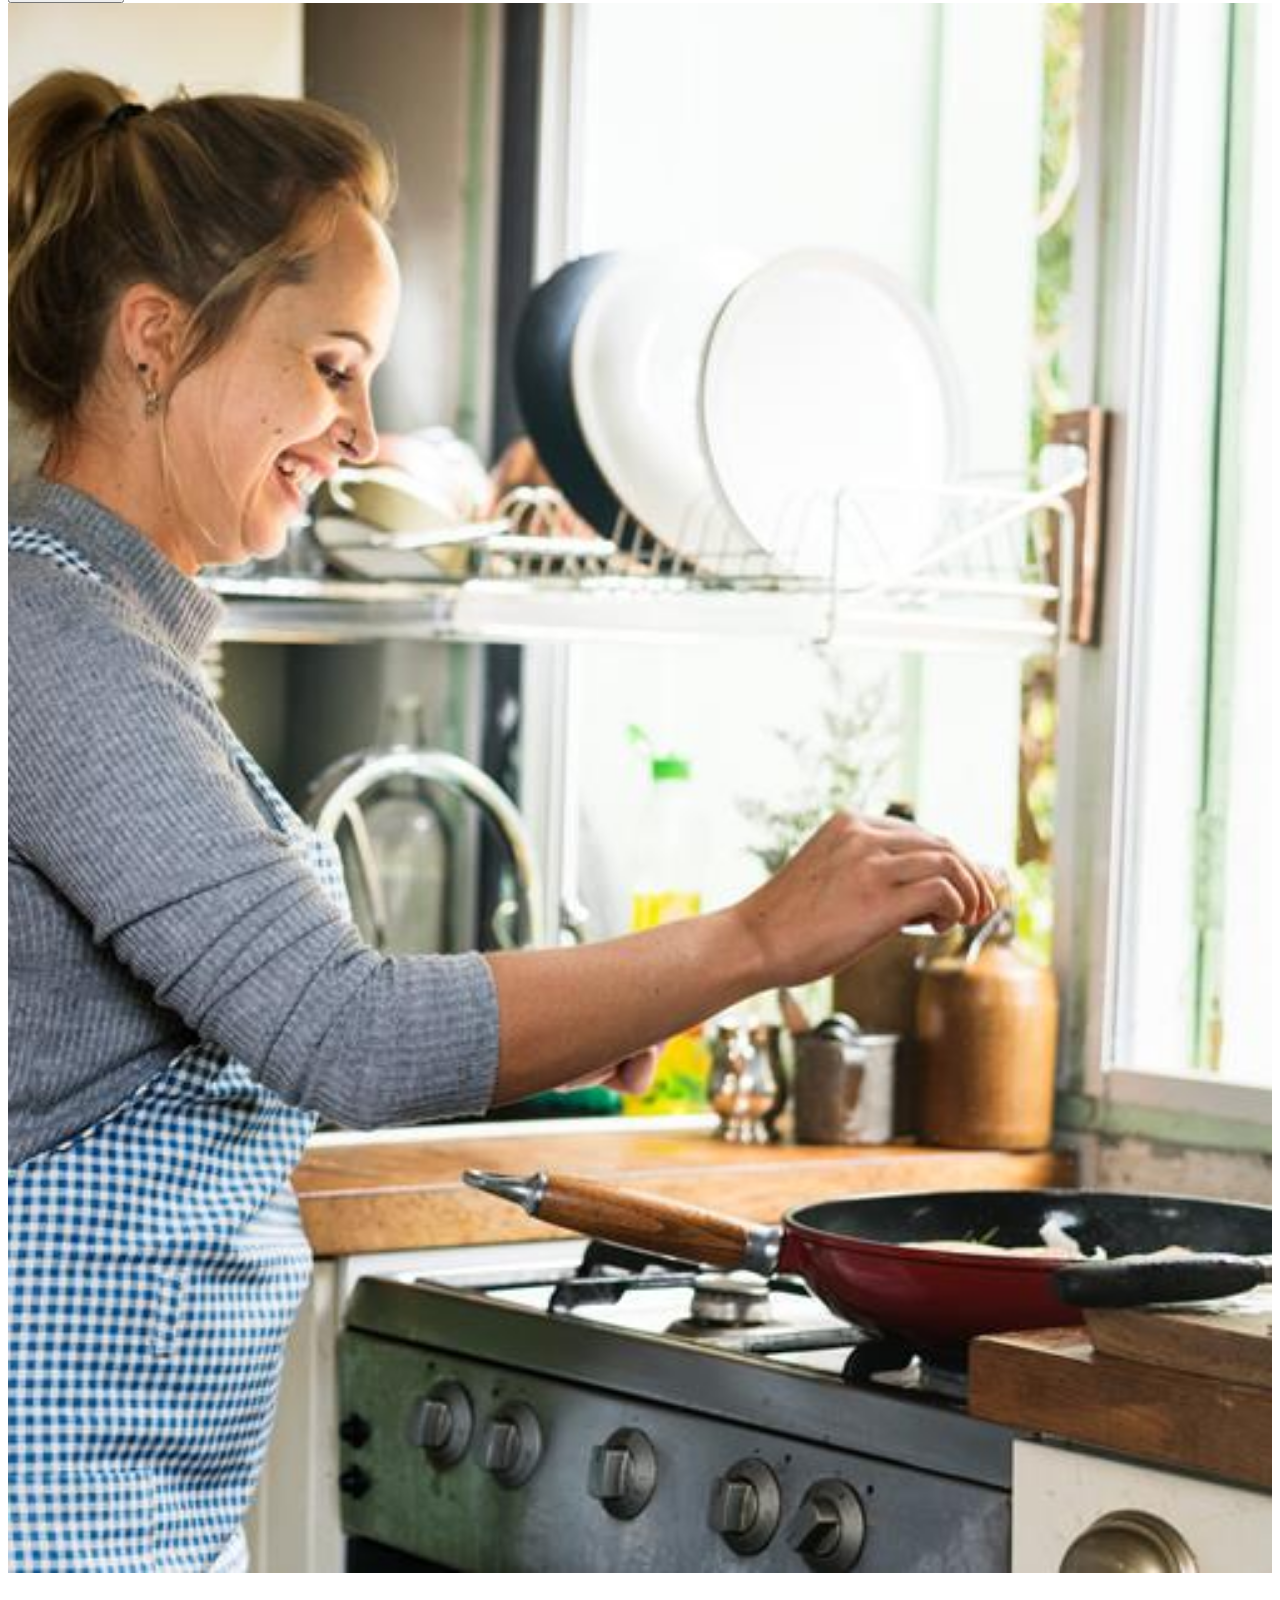
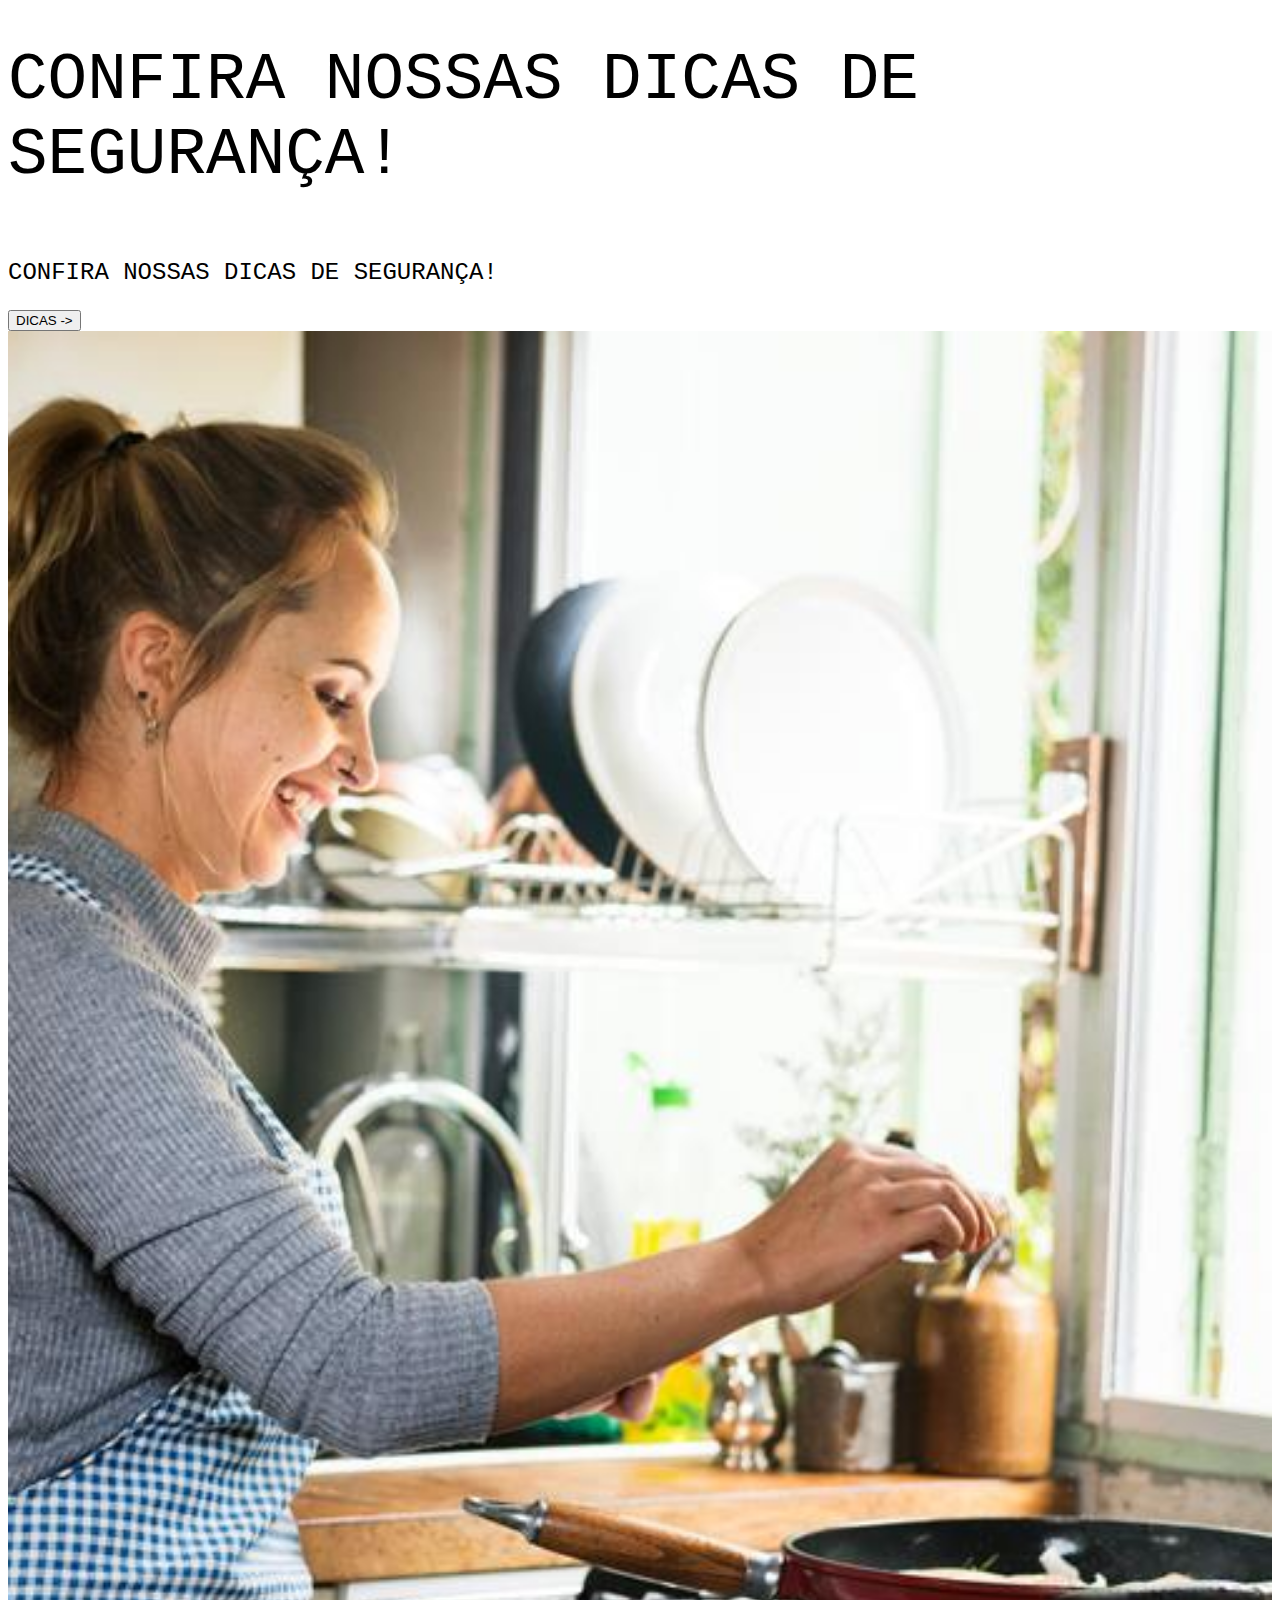
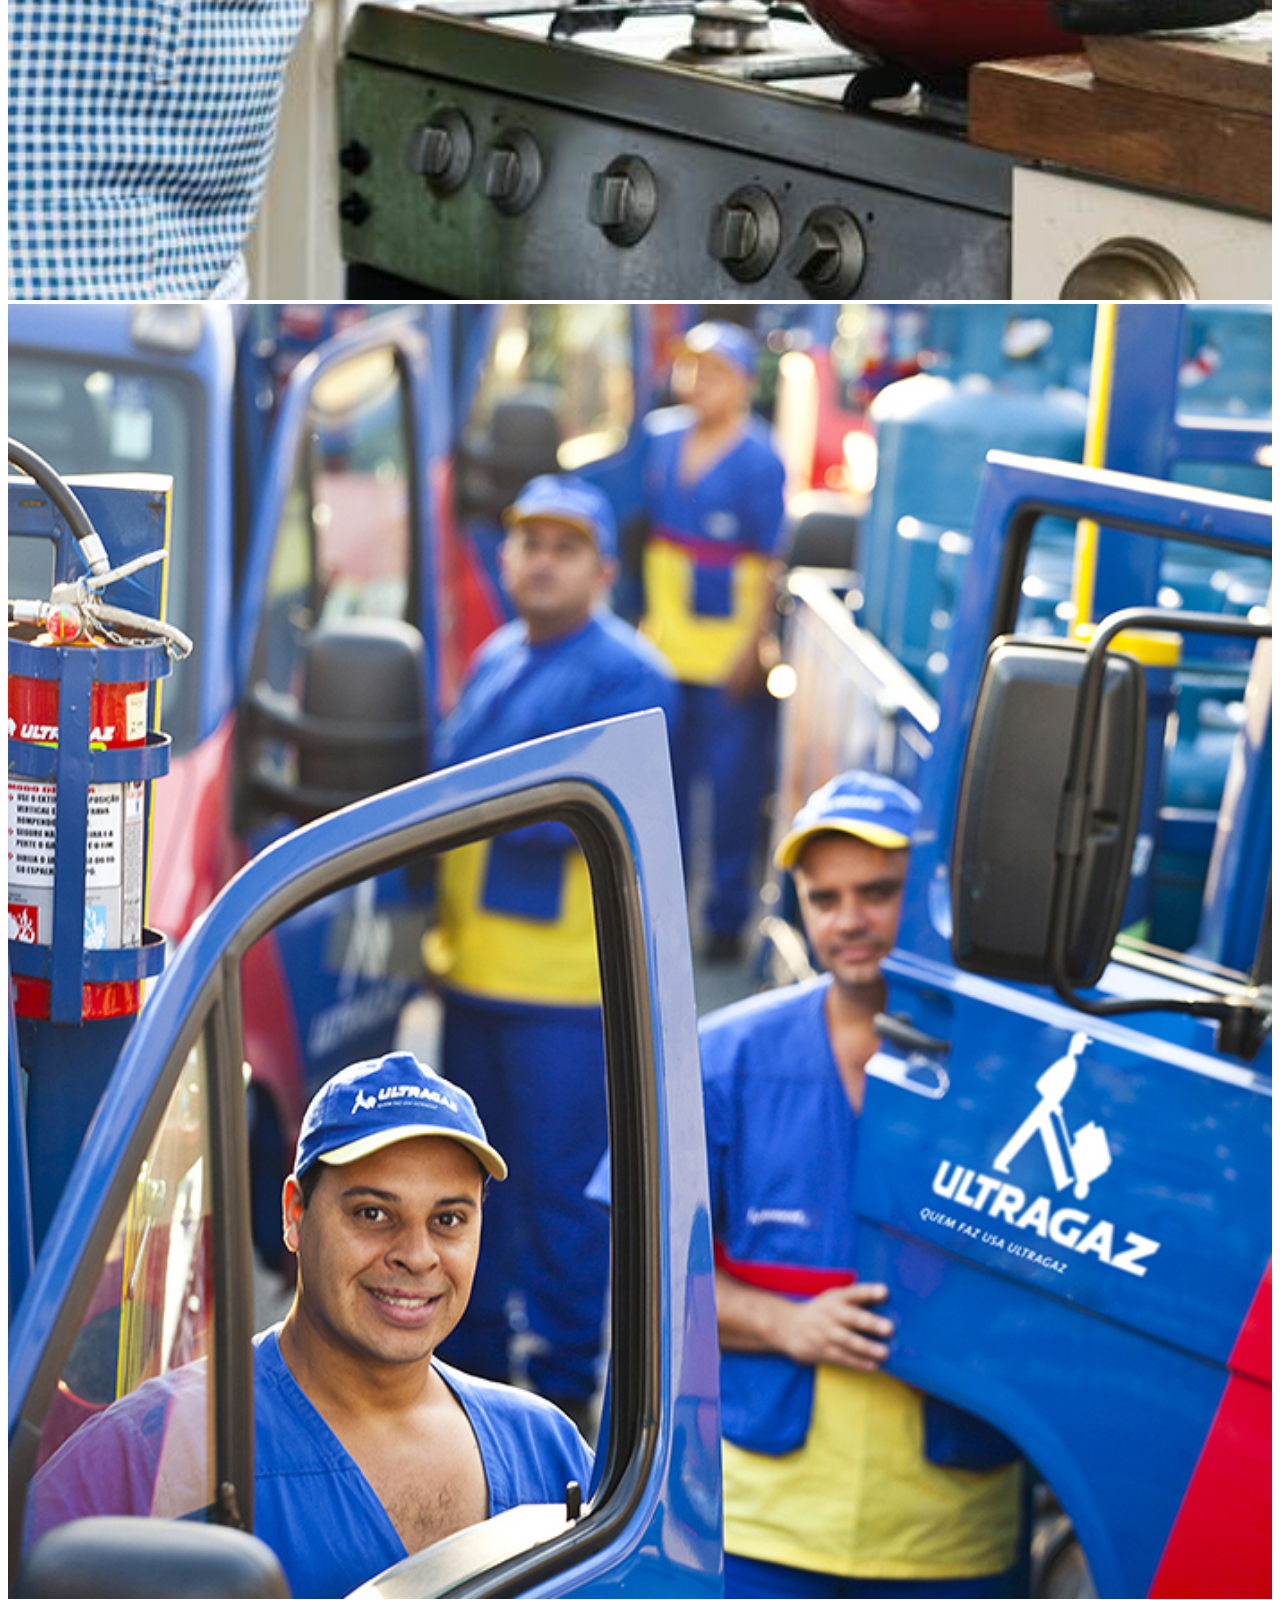
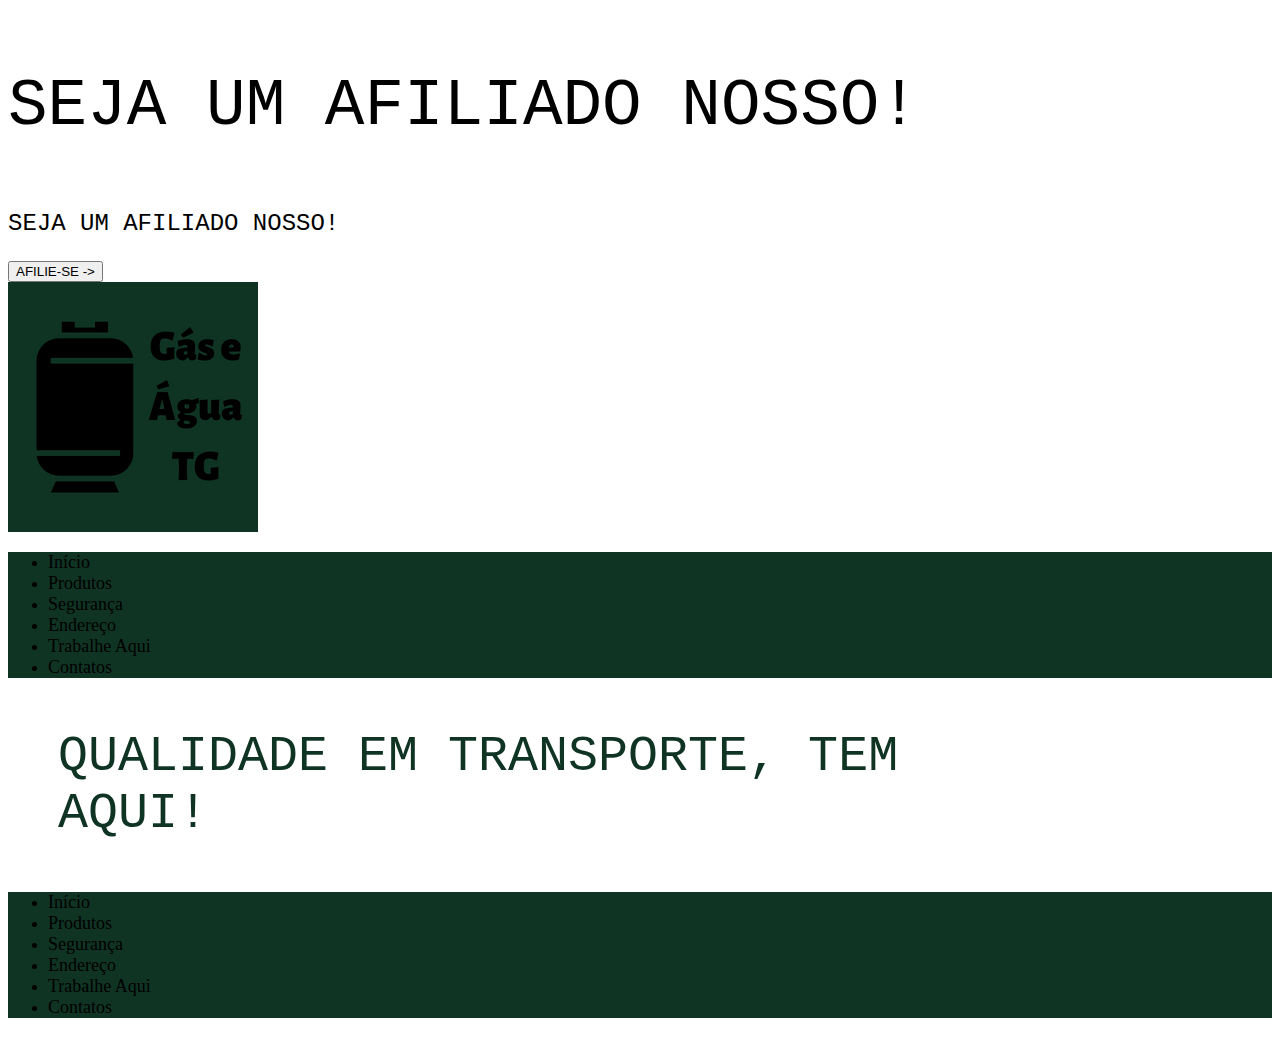
==== commit c5210612: "Index finalizado" ====
--- a/index.html
+++ b/index.html
@@ -50,7 +50,7 @@
     <main>
         <div class="container">
           <div class="row">
-            <div class="d-md-flex justify-content-around mt-2">
+            <div class="d-md-flex justify-content-around mt-5">
               <div class="card text-center" style="width: 18rem;">
                 <img class="card-img-top banner" src="banners/logo_gas.png" alt="Card image cap">
                 <div class="card-body">
@@ -69,7 +69,7 @@
               </div>
             </div>
           </div>
-          <div class="row">
+          <div class="row mt-5">
             <div class="col-md-6 col-xs-12">
               <img class="banner" src="banners/Endereco_icon.png" alt="icone de endereços">
             </div>
@@ -81,12 +81,12 @@
                 DESCUBRA A REVENDEDORA MAIS PRÓXIMA DE VOCÊ!
               </p>
               <a href="http://127.0.0.1:5500/endereco.html">
-                <button type="button" class="btn btn-dark btn-lg">ENDEREÇOS</button>
+                <button type="button" class="btn btn-dark btn-lg">ENDEREÇOS -></button>
               </a>
             </div>
           </div>
           <div class="row">
-            <div class="col-md-6 col-xs-12">
+            <div class="col-md-6 col-xs-12 mt-4 d-block d-sm-none">
               <img class="banner" src="banners/seguranca_icon.png" alt="icone de segurança">
             </div>
             <div class="col-md-6 col-xs-12">
@@ -97,12 +97,15 @@
                 CONFIRA NOSSAS DICAS DE SEGURANÇA!
               </p>
               <a href="http://127.0.0.1:5500/endereco.html">
-                <button type="button" class="btn btn-dark btn-lg">ENDEREÇOS</button>
+                <button type="button" class="btn btn-dark btn-lg">DICAS -></button>
               </a>
+            </div>
+            <div class="col-md-6 col-xs-12 mt-4 d-none d-sm-block">
+              <img class="banner" src="banners/seguranca_icon.png" alt="icone de segurança">
             </div>
           </div>
           <div class="row">
-            <div class="col-md-6 col-xs-12">
+            <div class="col-md-6 col-xs-12 mt-4">
               <img class="banner" src="banners/participe_icon.png" alt="icone para participantes">
             </div>
             <div class="col-md-6 col-xs-12">
@@ -113,15 +116,15 @@
                 SEJA UM AFILIADO NOSSO!
               </p>
               <a href="http://127.0.0.1:5500/endereco.html">
-                <button type="button" class="btn btn-dark btn-lg">ENDEREÇOS</button>
+                <button type="button" class="btn btn-dark btn-lg">AFILIE-SE -></button>
               </a>
             </div>
           </div>
         </div>
     </main>
     <!--links-->
-    <footer>
-      <div class="container d-none d-sm-block p-0">
+    <footer class="mt-5 mt-md-0">
+      <div class="d-none d-sm-block p-0">
         <div class="d-flex">
             <div class="d-flex">
                 <div class="img-f">
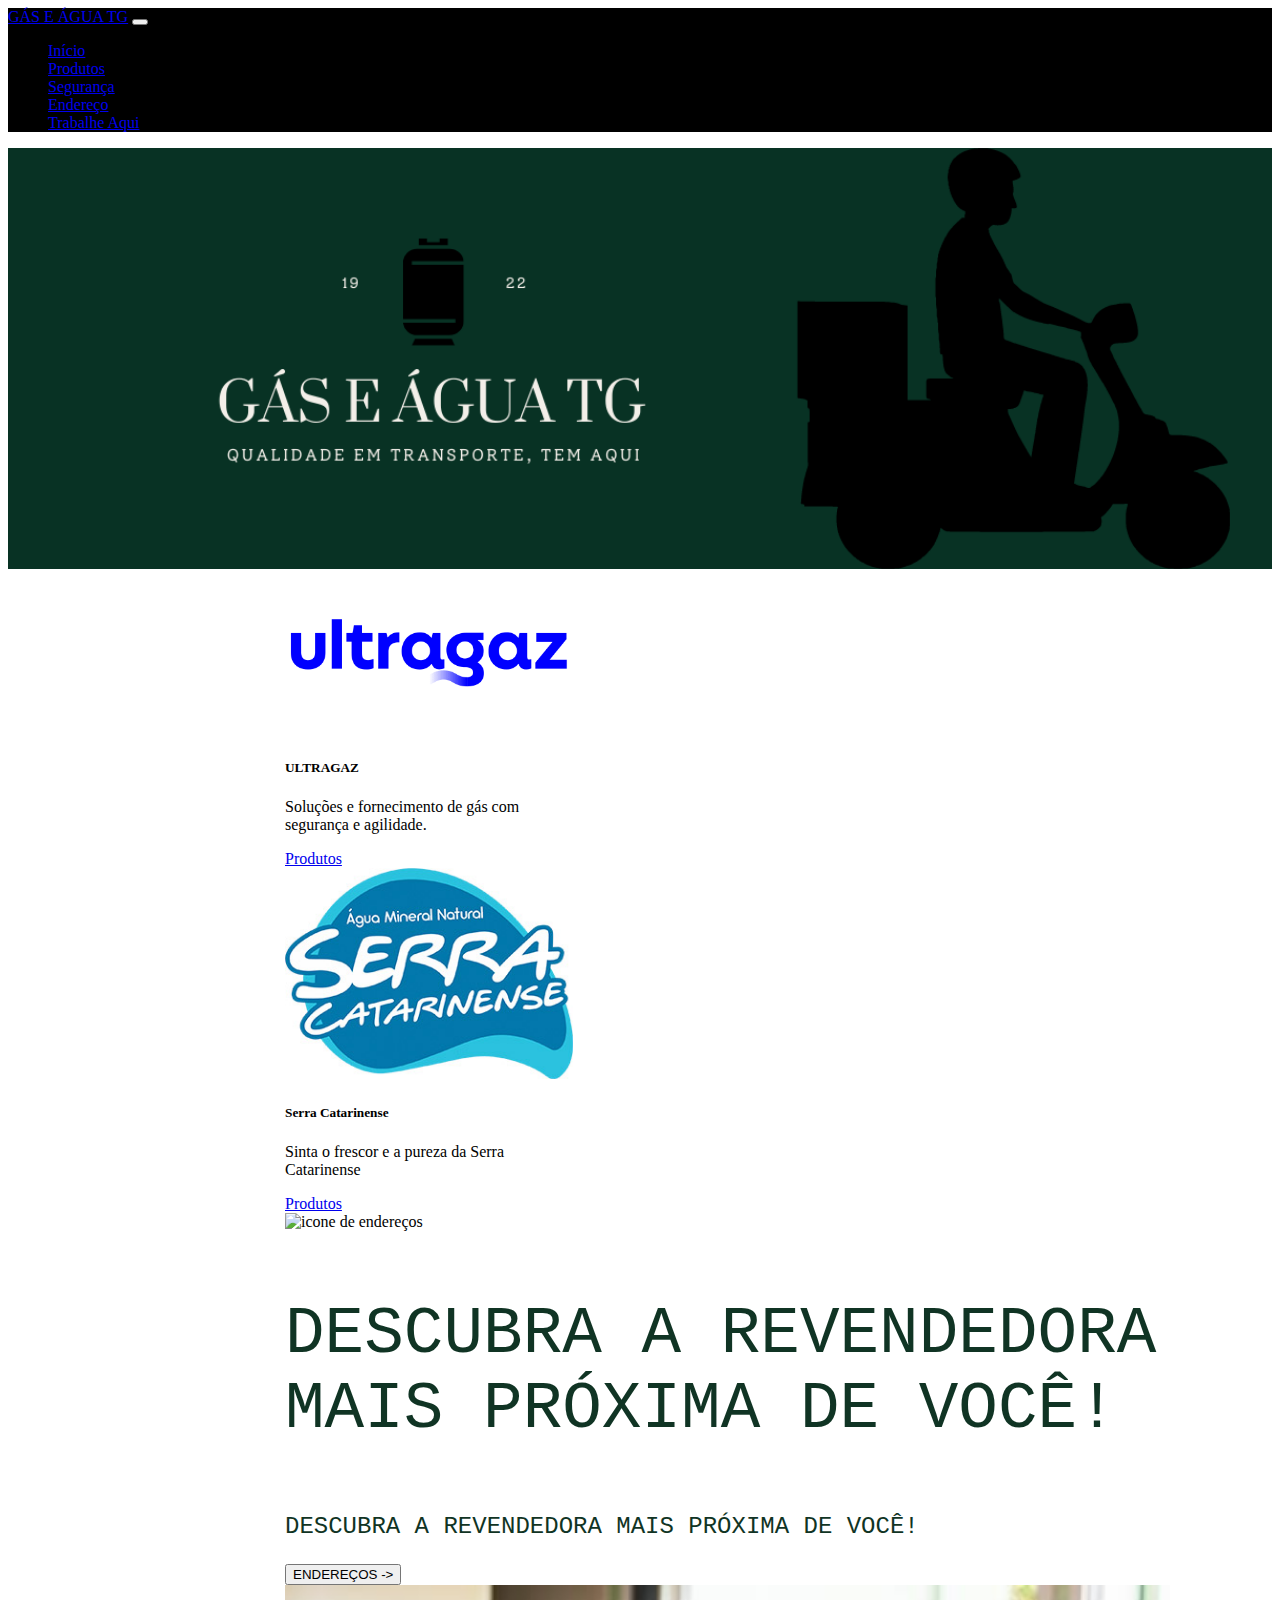
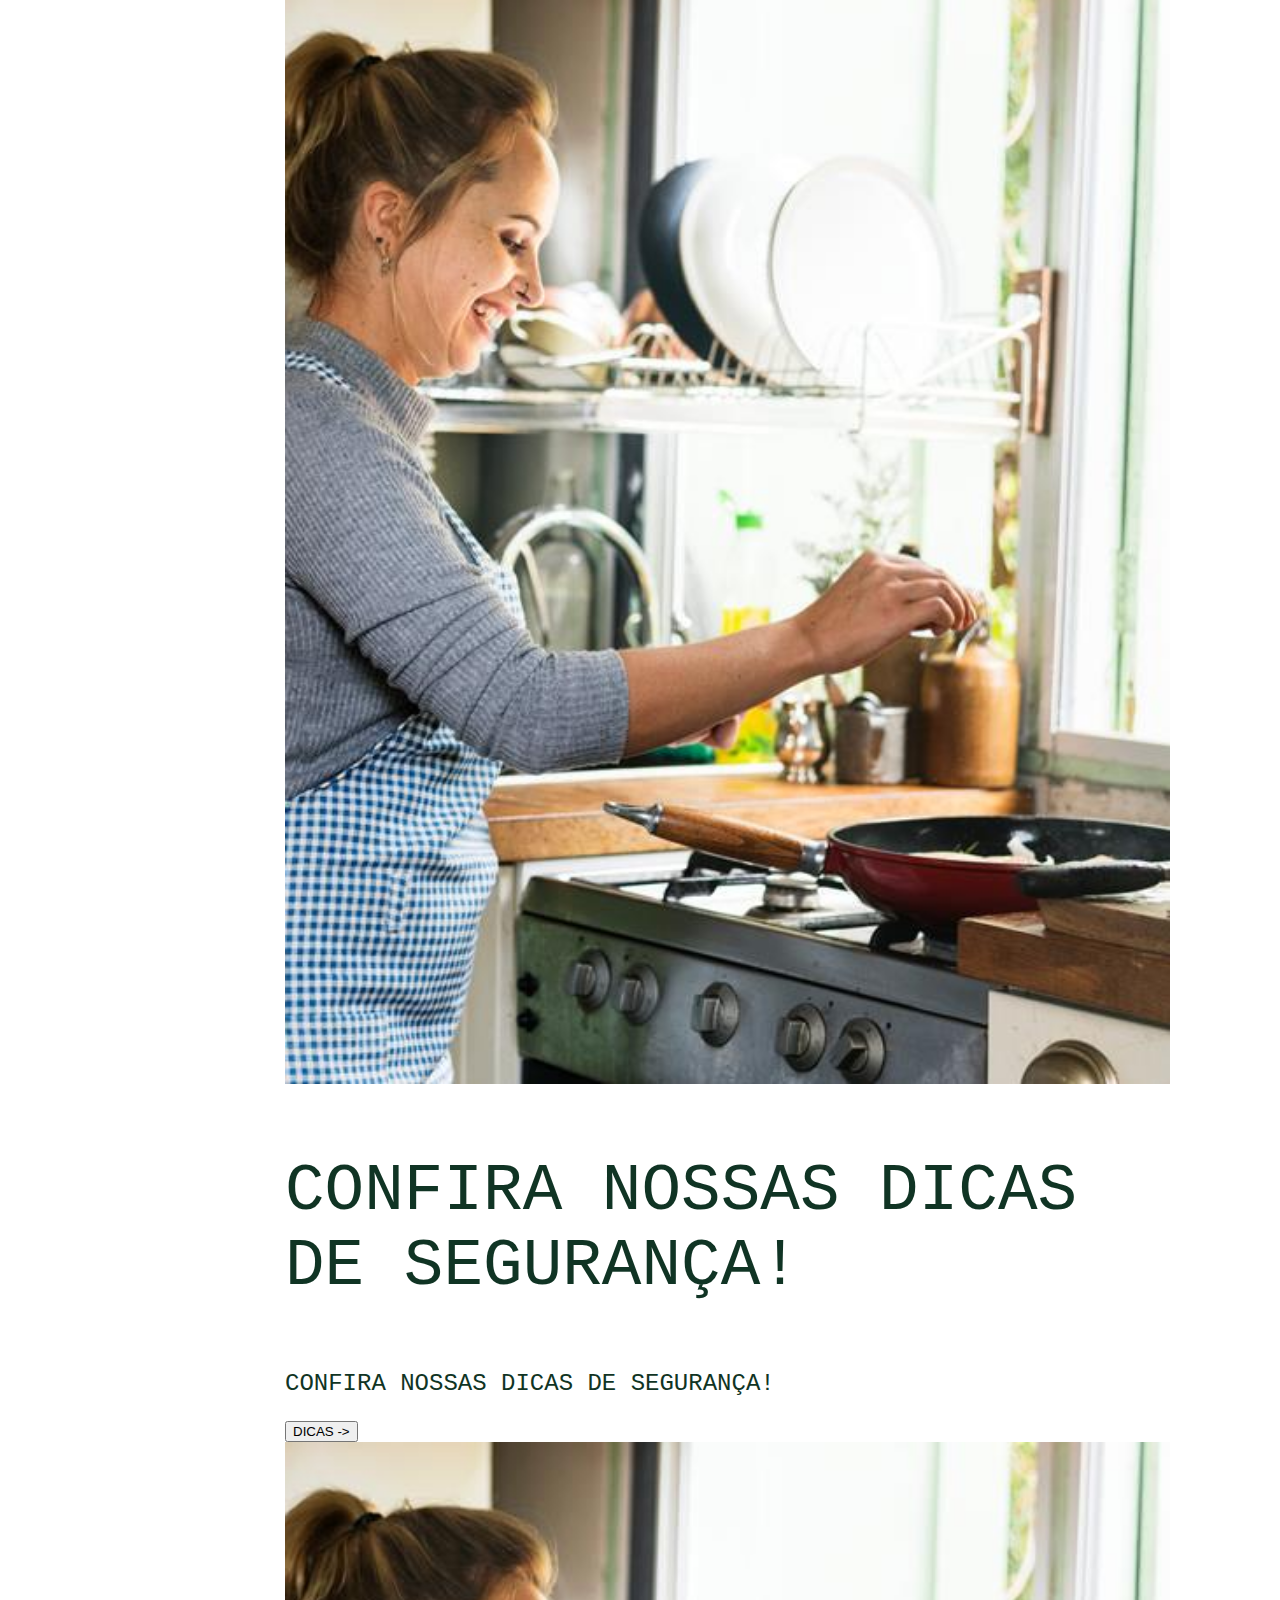
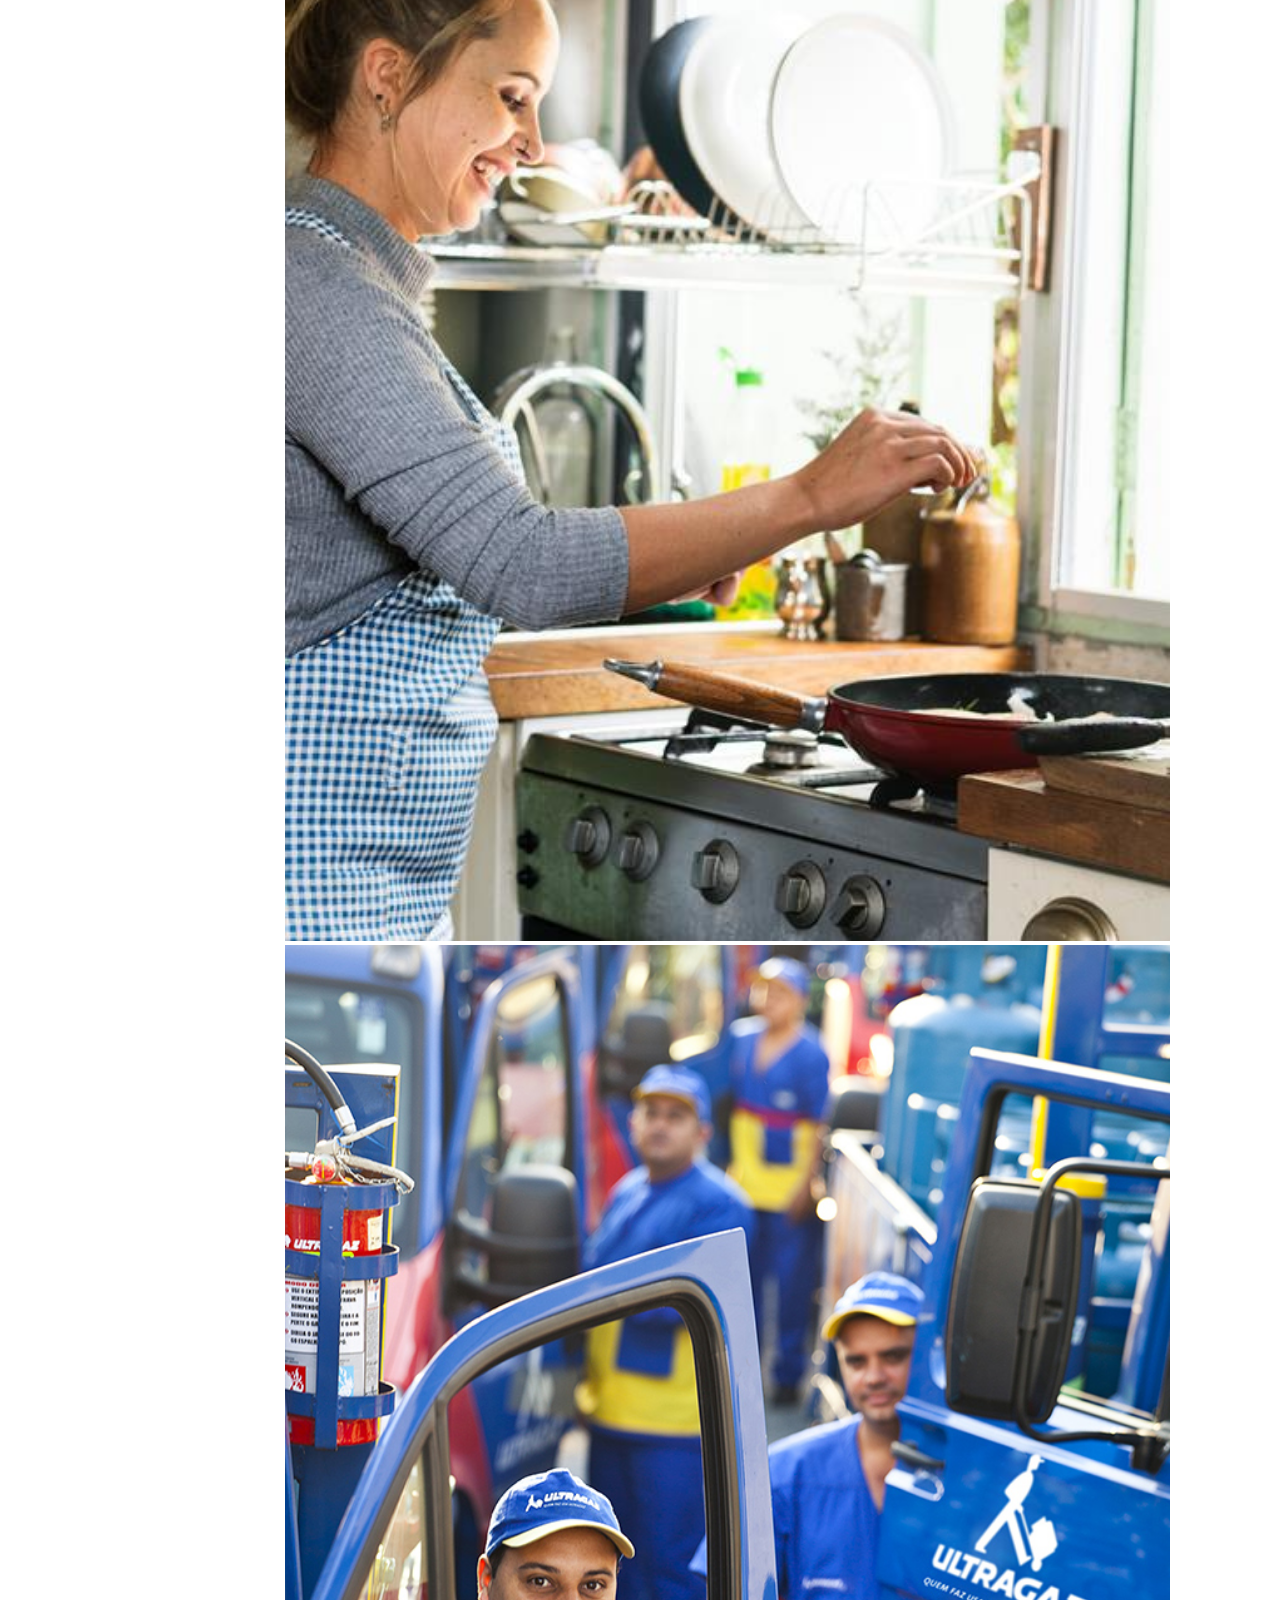
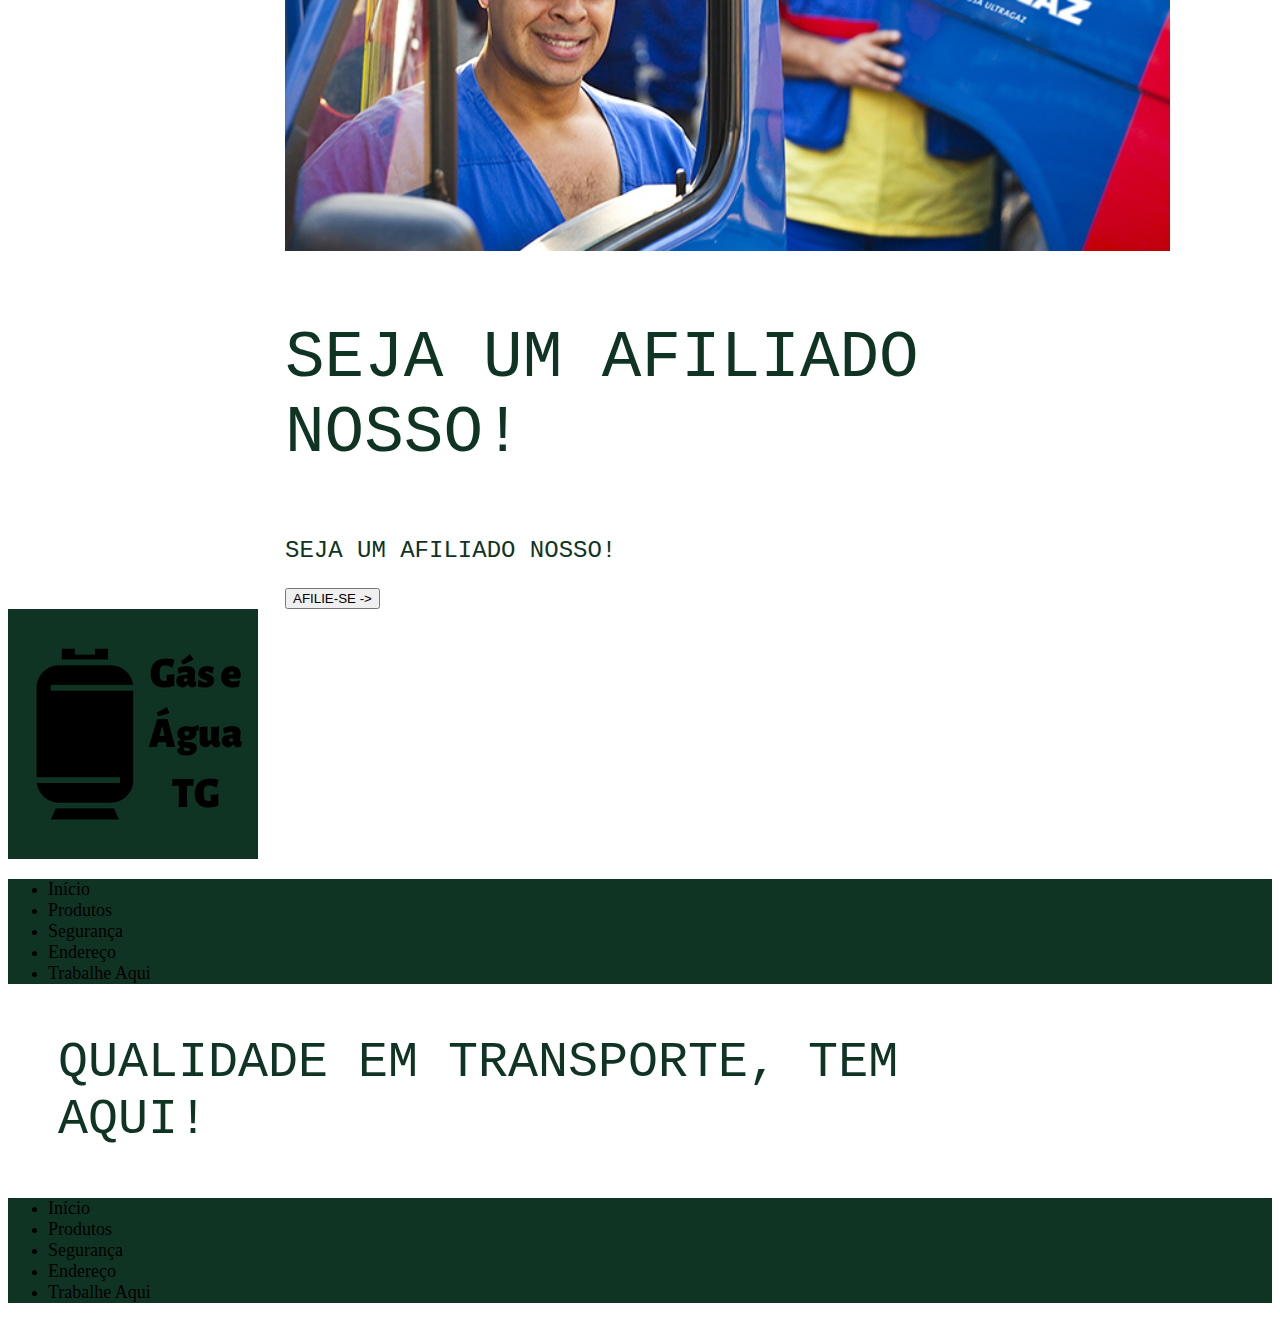
==== commit b8515131: "Site finalizado" ====
--- a/index.html
+++ b/index.html
@@ -6,9 +6,15 @@
     <meta name="viewport" content="width=device-width, initial-scale=1.0">
     <link rel="stylesheet" href="estilo.css">
     <link href="https://cdn.jsdelivr.net/npm/bootstrap@5.1.3/dist/css/bootstrap.min.css" rel="stylesheet" integrity="sha384-1BmE4kWBq78iYhFldvKuhfTAU6auU8tT94WrHftjDbrCEXSU1oBoqyl2QvZ6jIW3" crossorigin="anonymous">
+    <link href="https://fonts.googleapis.com/css?family=Saira+Extra+Condensed:500,700" rel="stylesheet" type="text/css" />
+    <link href="https://fonts.googleapis.com/css?family=Muli:400,400i,800,800i" rel="stylesheet" type="text/css" />  
+    <link rel="stylesheet" href="https://unpkg.com/aos@next/dist/aos.css" />
     <title>Gás e Água TG</title>
 </head>
 <body>
+  <div class="fixed-bottom text-right p-1">
+    <a class="social-icon icon-fab" href="https://api.whatsapp.com/send?phone=%205549988813552&text=Olá faça seu pedido online"><i class="fa-brands fa-whatsapp"></i></a>   
+</div>
     <!--nav-->
     <nav class="navbar navbar-expand-lg navbar-dark bg-dark">
         <div class="container-fluid">
@@ -32,9 +38,6 @@
               </li>
               <li class="nav-item">
                 <a class="nav-link" href="http://127.0.0.1:5500/participe.html">Trabalhe Aqui</a>
-              </li>
-              <li class="nav-item">
-                <a class="nav-link" href="http://127.0.0.1:5500/contatos.html">Contatos</a>
               </li>
             </ul>
           </div>
@@ -137,7 +140,6 @@
                         <li><a class="link-f" href="http://127.0.0.1:5500/seguranca.html">Segurança</a></li>
                         <li><a class="link-f" href="http://127.0.0.1:5500/endereco.html">Endereço</a></li>
                         <li><a class="link-f" href="http://127.0.0.1:5500/participe.html">Trabalhe Aqui</a></li>
-                        <li><a class="link-f" href="http://127.0.0.1:5500/contatos.html">Contatos</a></li>
                     </ul>
                 </div>
             </div>
@@ -153,11 +155,17 @@
           <li><a class="link-f" href="http://127.0.0.1:5500/seguranca.html">Segurança</a></li>
           <li><a class="link-f" href="http://127.0.0.1:5500/endereco.html">Endereço</a></li>
           <li><a class="link-f" href="http://127.0.0.1:5500/participe.html">Trabalhe Aqui</a></li>
-          <li><a class="link-f" href="http://127.0.0.1:5500/contatos.html">Contatos</a></li>
       </ul>
   </div>
     </footer>
 
     <script src="https://cdn.jsdelivr.net/npm/bootstrap@5.1.3/dist/js/bootstrap.bundle.min.js" integrity="sha384-ka7Sk0Gln4gmtz2MlQnikT1wXgYsOg+OMhuP+IlRH9sENBO0LRn5q+8nbTov4+1p" crossorigin="anonymous"></script>
 </body>
+<script src="https://cdn.jsdelivr.net/npm/bootstrap@5.1.3/dist/js/bootstrap.bundle.min.js"></script>
+<script src="https://use.fontawesome.com/releases/v6.1.0/js/all.js" crossorigin="anonymous"></script>
+<script src="js/scripts.js"></script>
+<script src="https://unpkg.com/aos@next/dist/aos.js"></script>
+<script>
+    AOS.init();
+</script>
 </html>--- a/estilo.css
+++ b/estilo.css
@@ -21,14 +21,19 @@
 }
 
 .f3{
-    color: black;
+    color: #103424;
     font-size: 66px;
     font-family: monospace;
 }
 
 .f4{
-    color: black;
+    color: #103424;
     font-size: 24px;
+    font-family: monospace;
+}
+
+.f5{
+    color: #103424;
     font-family: monospace;
 }
 
@@ -42,6 +47,60 @@
     font-size: 18px;
 }
 
+.icon-fab{
+    font-size: 300%;
+    color: green;
+    float: right;
+    margin-bottom: 1;
+    right: 0px;
+    margin-bottom: right;
+    bottom: 0;
+    position: fixed;
+}
+.container{
+    width: 70%;
+    padding-right: var(--bs-gutter-x, 0.75rem);
+    padding-left: var(--bs-gutter-x, 0.75rem);
+    margin-left: 265px;
+    margin-right: auto;
+}
+
+section.resume-section .resume-section-content {
+    width: 90%;
+}
+
+section.resume-section {
+    display: flex;
+    align-items: center;
+    padding-left: 10rem;
+    padding-right: 5rem;
+    padding-top: 3rem;
+    padding-bottom: 3rem;
+    max-width: 70rem;
+  }
+  .list-inline {
+    padding-left: 0;
+    list-style: none;
+  }
+  .list-inline-item {
+    display: inline-block;
+  }
+.passo{
+    width: 180px;
+    display: inline-flex;
+    text-align: inherit;
+    
+}
+
 .img-f{
     width: 250px;
 }
+
+.img-e{
+    width: 70%;
+    box-shadow: 5px 5px #103424;
+}
+
+.img-m{
+    width: 50%;
+}
